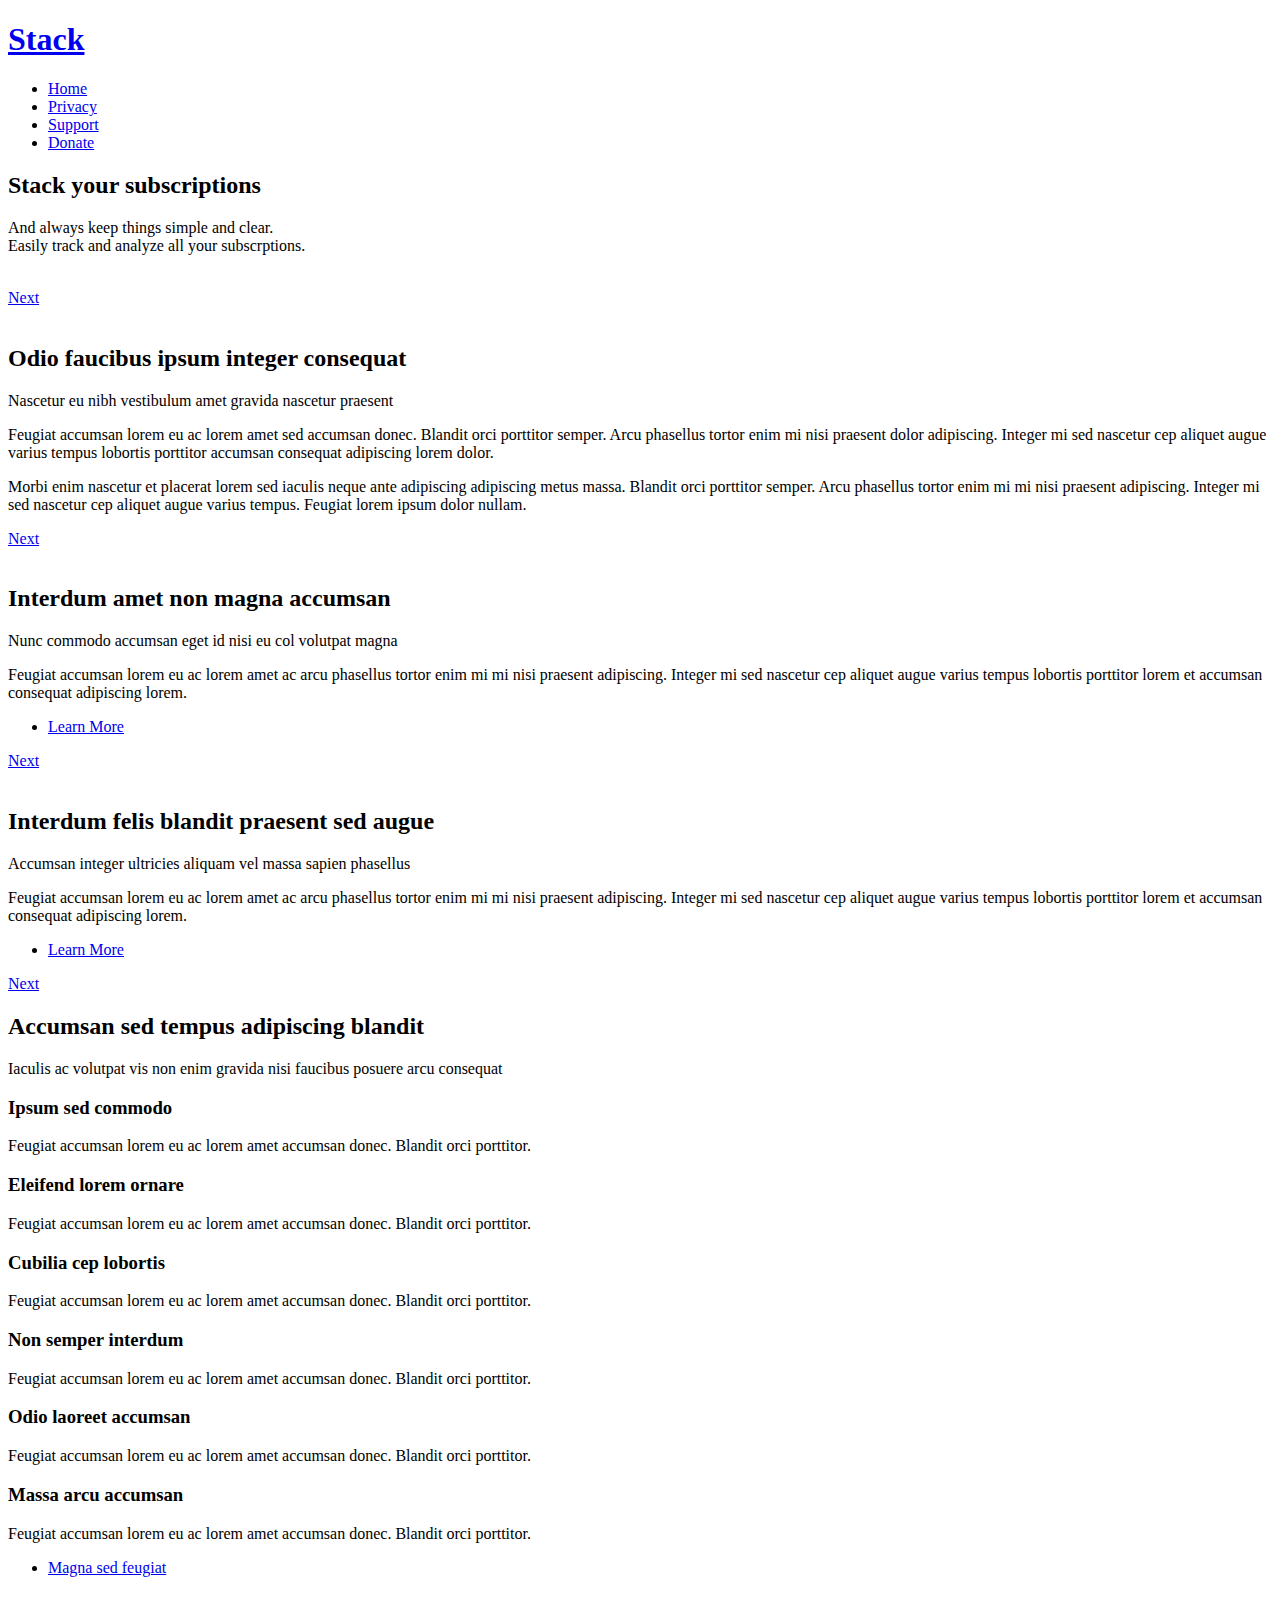
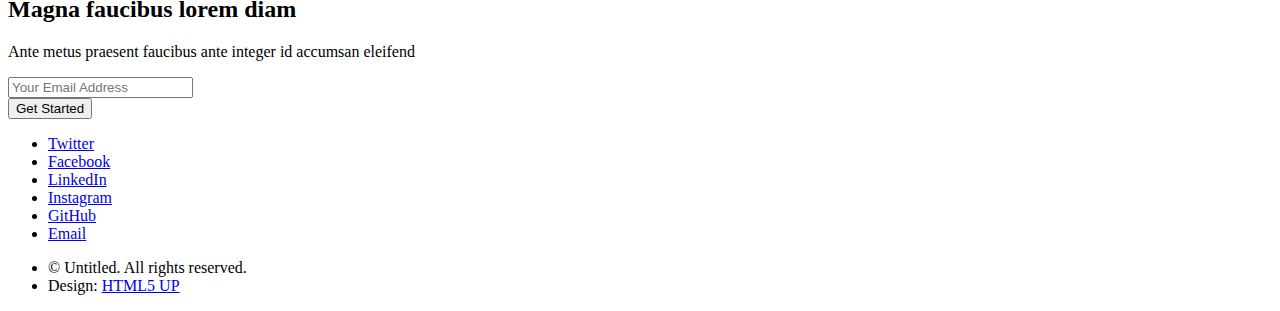
==== index.html @ 4d31a652 "test for link" ====
<!DOCTYPE HTML>
<!--
	Landed by HTML5 UP
	html5up.net | @ajlkn
	Free for personal and commercial use under the CCA 3.0 license (html5up.net/license)
-->
<html>
	<head>
		<title>Stack</title>
		<meta charset="utf-8" />
		<meta name="viewport" content="width=device-width, initial-scale=1, user-scalable=no" />
		<link rel="stylesheet" href="assets/css/main.css" />
		<noscript><link rel="stylesheet" href="assets/css/noscript.css" /></noscript>
	</head>
	<body class="is-preload landing">
		<div id="page-wrapper">

			<!-- Header -->
				<header id="header">
					<h1 id="logo"><a href="#">Stack</a></h1>
					<nav id="nav">
						<ul>
							<li><a href="#">Home</a></li>
							<li><a href="privacy">Privacy</a></li>
							<li><a href="elements.html">Support</a></li>
							<li><a href="#" class="button primary">Donate</a></li>
						</ul>
					</nav>
				</header>

			<!-- Banner -->
				<section id="banner">
					<div class="content">
						<header>
							<h2>Stack your subscriptions</h2>
							<p>And always keep things simple and clear.<br/>
							Easily track and analyze all your subscrptions.</p>
						</header>
						<span class="image"><img src="images/pic01.jpg" alt="" /></span>
					</div>
					<a href="#one" class="goto-next scrolly">Next</a>
				</section>

			<!-- One -->
				<section id="one" class="spotlight style1 bottom">
					<span class="image fit main"><img src="images/pic02.jpg" alt="" /></span>
					<div class="content">
						<div class="container">
							<div class="row">
								<div class="col-4 col-12-medium">
									<header>
										<h2>Odio faucibus ipsum integer consequat</h2>
										<p>Nascetur eu nibh vestibulum amet gravida nascetur praesent</p>
									</header>
								</div>
								<div class="col-4 col-12-medium">
									<p>Feugiat accumsan lorem eu ac lorem amet sed accumsan donec.
									Blandit orci porttitor semper. Arcu phasellus tortor enim mi
									nisi praesent dolor adipiscing. Integer mi sed nascetur cep aliquet
									augue varius tempus lobortis porttitor accumsan consequat
									adipiscing lorem dolor.</p>
								</div>
								<div class="col-4 col-12-medium">
									<p>Morbi enim nascetur et placerat lorem sed iaculis neque ante
									adipiscing adipiscing metus massa. Blandit orci porttitor semper.
									Arcu phasellus tortor enim mi mi nisi praesent adipiscing. Integer
									mi sed nascetur cep aliquet augue varius tempus. Feugiat lorem
									ipsum dolor nullam.</p>
								</div>
							</div>
						</div>
					</div>
					<a href="#two" class="goto-next scrolly">Next</a>
				</section>

			<!-- Two -->
				<section id="two" class="spotlight style2 right">
					<span class="image fit main"><img src="images/pic03.jpg" alt="" /></span>
					<div class="content">
						<header>
							<h2>Interdum amet non magna accumsan</h2>
							<p>Nunc commodo accumsan eget id nisi eu col volutpat magna</p>
						</header>
						<p>Feugiat accumsan lorem eu ac lorem amet ac arcu phasellus tortor enim mi mi nisi praesent adipiscing. Integer mi sed nascetur cep aliquet augue varius tempus lobortis porttitor lorem et accumsan consequat adipiscing lorem.</p>
						<ul class="actions">
							<li><a href="#" class="button">Learn More</a></li>
						</ul>
					</div>
					<a href="#three" class="goto-next scrolly">Next</a>
				</section>

			<!-- Three -->
				<section id="three" class="spotlight style3 left">
					<span class="image fit main bottom"><img src="images/pic04.jpg" alt="" /></span>
					<div class="content">
						<header>
							<h2>Interdum felis blandit praesent sed augue</h2>
							<p>Accumsan integer ultricies aliquam vel massa sapien phasellus</p>
						</header>
						<p>Feugiat accumsan lorem eu ac lorem amet ac arcu phasellus tortor enim mi mi nisi praesent adipiscing. Integer mi sed nascetur cep aliquet augue varius tempus lobortis porttitor lorem et accumsan consequat adipiscing lorem.</p>
						<ul class="actions">
							<li><a href="#" class="button">Learn More</a></li>
						</ul>
					</div>
					<a href="#four" class="goto-next scrolly">Next</a>
				</section>

			<!-- Four -->
				<section id="four" class="wrapper style1 special fade-up">
					<div class="container">
						<header class="major">
							<h2>Accumsan sed tempus adipiscing blandit</h2>
							<p>Iaculis ac volutpat vis non enim gravida nisi faucibus posuere arcu consequat</p>
						</header>
						<div class="box alt">
							<div class="row gtr-uniform">
								<section class="col-4 col-6-medium col-12-xsmall">
									<span class="icon solid alt major fa-chart-area"></span>
									<h3>Ipsum sed commodo</h3>
									<p>Feugiat accumsan lorem eu ac lorem amet accumsan donec. Blandit orci porttitor.</p>
								</section>
								<section class="col-4 col-6-medium col-12-xsmall">
									<span class="icon solid alt major fa-comment"></span>
									<h3>Eleifend lorem ornare</h3>
									<p>Feugiat accumsan lorem eu ac lorem amet accumsan donec. Blandit orci porttitor.</p>
								</section>
								<section class="col-4 col-6-medium col-12-xsmall">
									<span class="icon solid alt major fa-flask"></span>
									<h3>Cubilia cep lobortis</h3>
									<p>Feugiat accumsan lorem eu ac lorem amet accumsan donec. Blandit orci porttitor.</p>
								</section>
								<section class="col-4 col-6-medium col-12-xsmall">
									<span class="icon solid alt major fa-paper-plane"></span>
									<h3>Non semper interdum</h3>
									<p>Feugiat accumsan lorem eu ac lorem amet accumsan donec. Blandit orci porttitor.</p>
								</section>
								<section class="col-4 col-6-medium col-12-xsmall">
									<span class="icon solid alt major fa-file"></span>
									<h3>Odio laoreet accumsan</h3>
									<p>Feugiat accumsan lorem eu ac lorem amet accumsan donec. Blandit orci porttitor.</p>
								</section>
								<section class="col-4 col-6-medium col-12-xsmall">
									<span class="icon solid alt major fa-lock"></span>
									<h3>Massa arcu accumsan</h3>
									<p>Feugiat accumsan lorem eu ac lorem amet accumsan donec. Blandit orci porttitor.</p>
								</section>
							</div>
						</div>
						<footer class="major">
							<ul class="actions special">
								<li><a href="#" class="button">Magna sed feugiat</a></li>
							</ul>
						</footer>
					</div>
				</section>

			<!-- Five -->
				<section id="five" class="wrapper style2 special fade">
					<div class="container">
						<header>
							<h2>Magna faucibus lorem diam</h2>
							<p>Ante metus praesent faucibus ante integer id accumsan eleifend</p>
						</header>
						<form method="post" action="#" class="cta">
							<div class="row gtr-uniform gtr-50">
								<div class="col-8 col-12-xsmall"><input type="email" name="email" id="email" placeholder="Your Email Address" /></div>
								<div class="col-4 col-12-xsmall"><input type="submit" value="Get Started" class="fit primary" /></div>
							</div>
						</form>
					</div>
				</section>

			<!-- Footer -->
				<footer id="footer">
					<ul class="icons">
						<li><a href="#" class="icon brands alt fa-twitter"><span class="label">Twitter</span></a></li>
						<li><a href="#" class="icon brands alt fa-facebook-f"><span class="label">Facebook</span></a></li>
						<li><a href="#" class="icon brands alt fa-linkedin-in"><span class="label">LinkedIn</span></a></li>
						<li><a href="#" class="icon brands alt fa-instagram"><span class="label">Instagram</span></a></li>
						<li><a href="#" class="icon brands alt fa-github"><span class="label">GitHub</span></a></li>
						<li><a href="#" class="icon solid alt fa-envelope"><span class="label">Email</span></a></li>
					</ul>
					<ul class="copyright">
						<li>&copy; Untitled. All rights reserved.</li><li>Design: <a href="http://html5up.net">HTML5 UP</a></li>
					</ul>
				</footer>

		</div>

		<!-- Scripts -->
			<script src="assets/js/jquery.min.js"></script>
			<script src="assets/js/jquery.scrolly.min.js"></script>
			<script src="assets/js/jquery.dropotron.min.js"></script>
			<script src="assets/js/jquery.scrollex.min.js"></script>
			<script src="assets/js/browser.min.js"></script>
			<script src="assets/js/breakpoints.min.js"></script>
			<script src="assets/js/util.js"></script>
			<script src="assets/js/main.js"></script>

	</body>
</html>
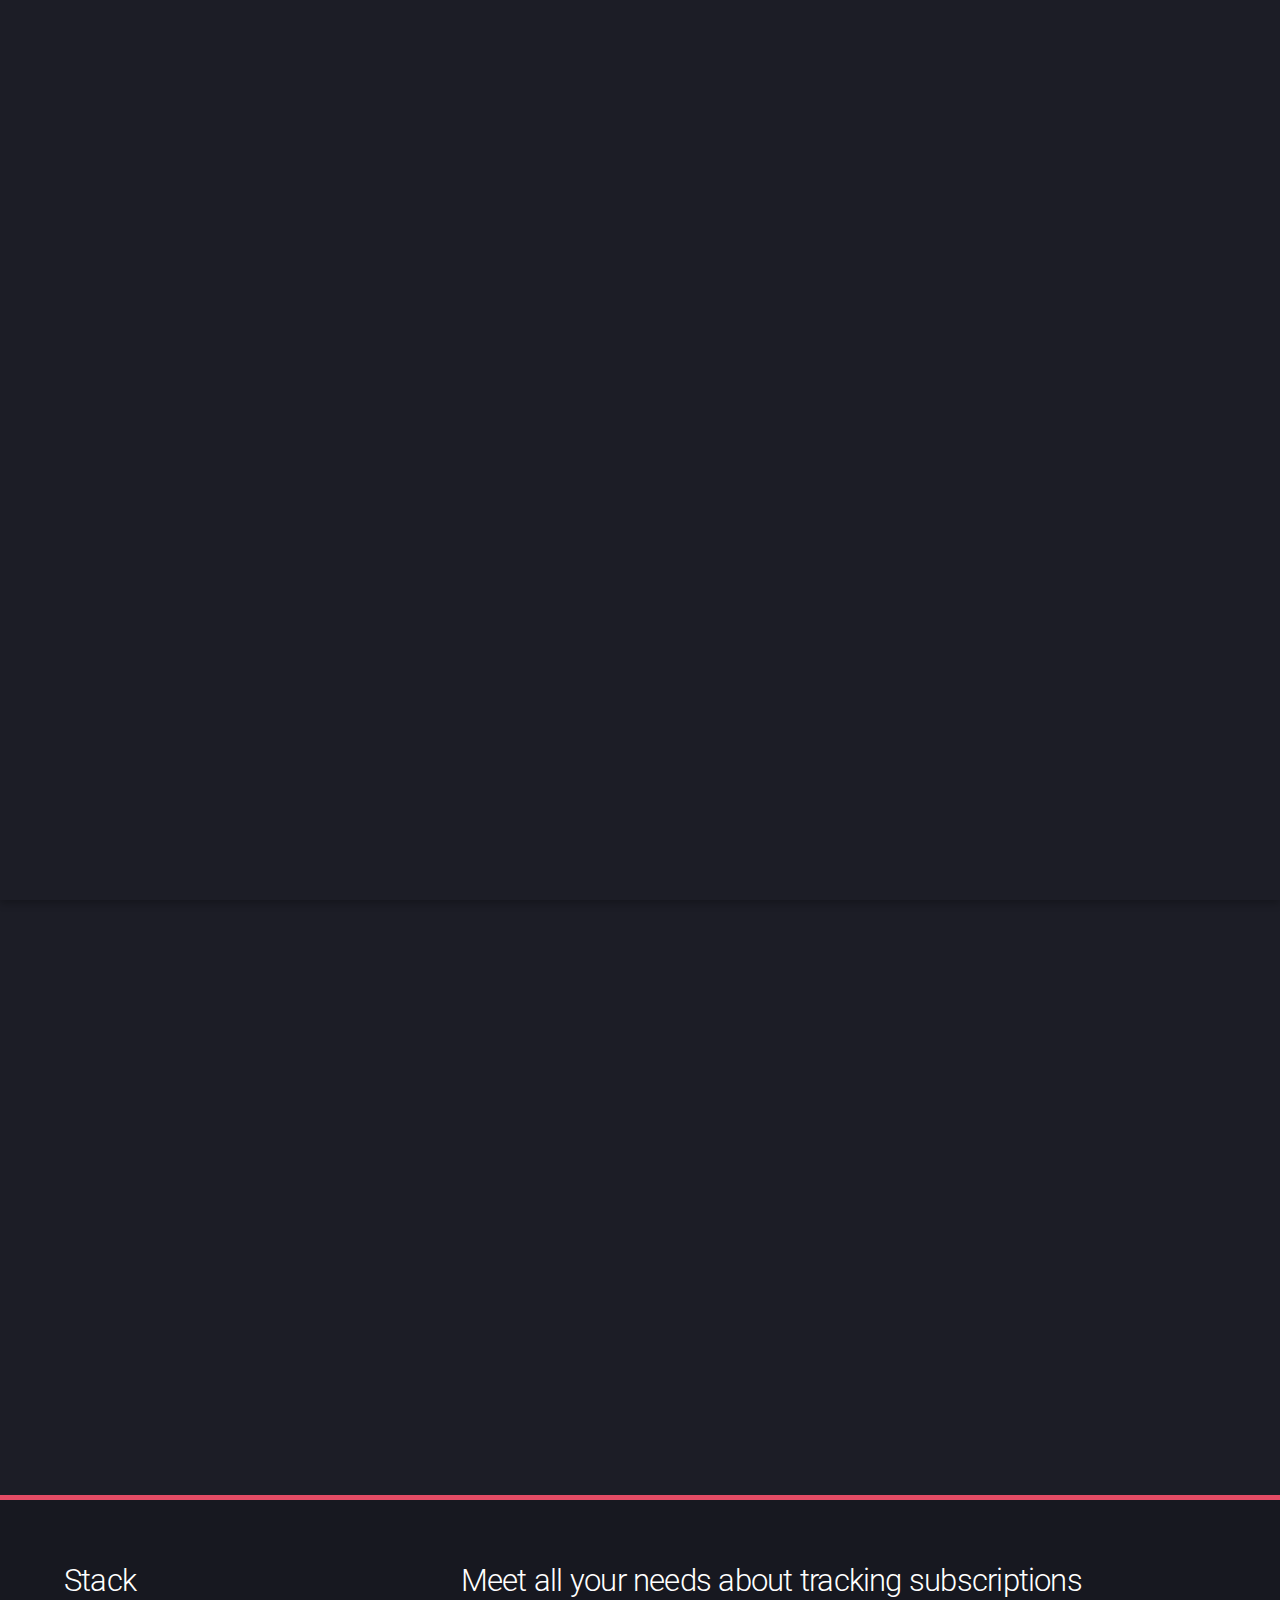
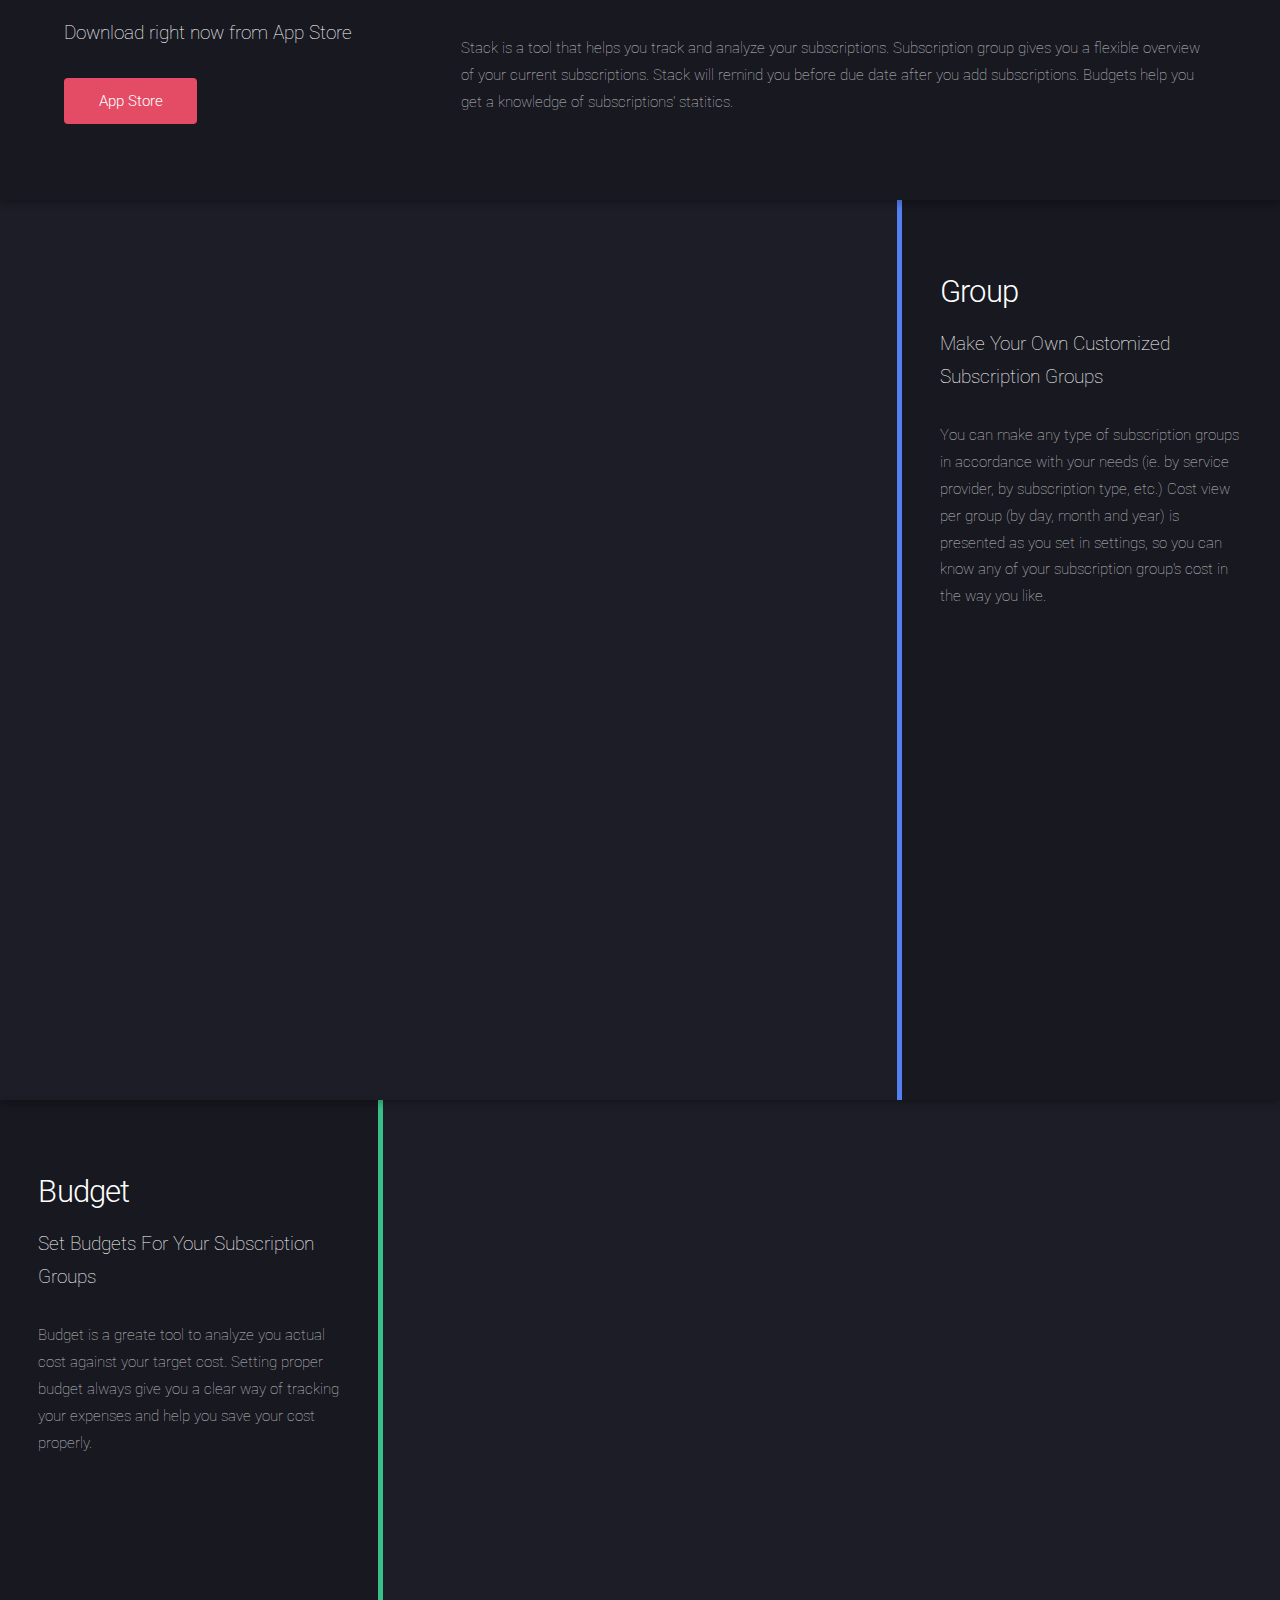
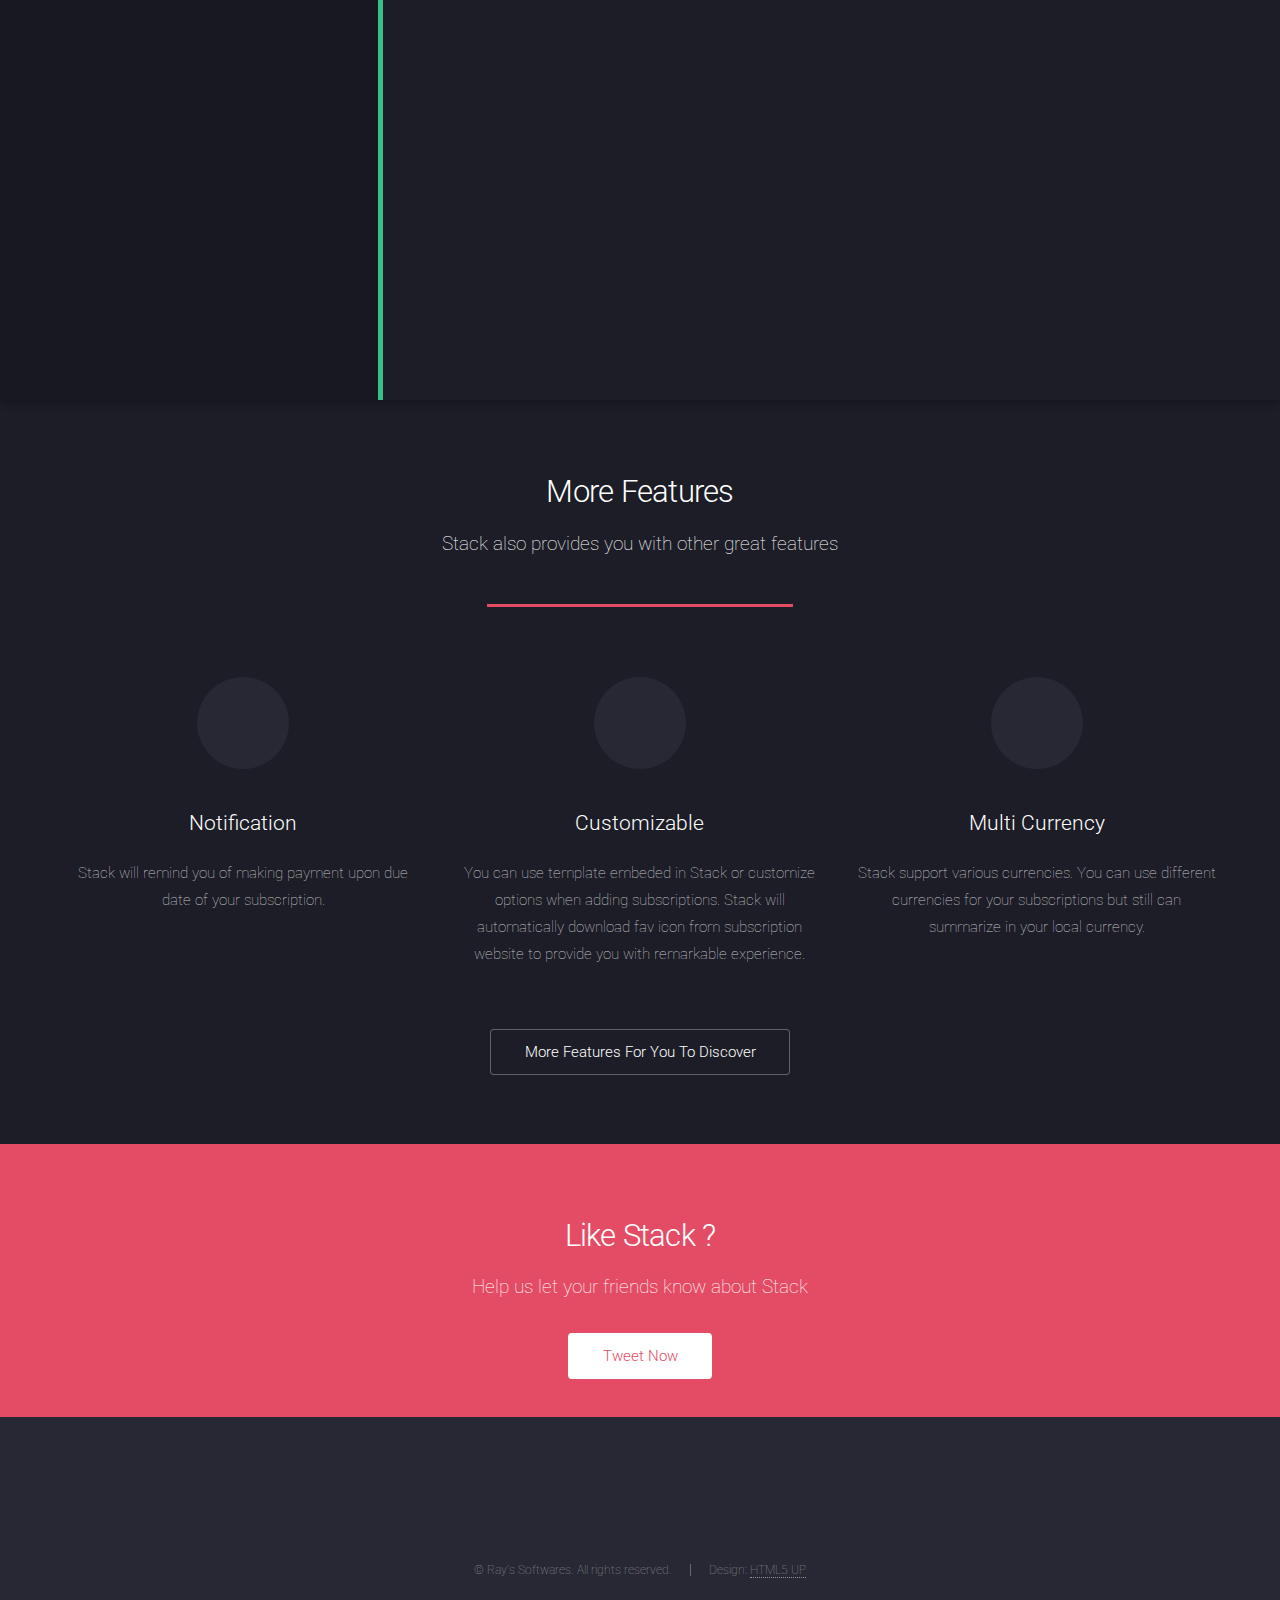
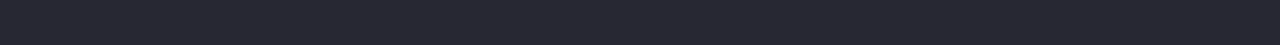
==== commit 801580c0: "complete home page" ====
--- a/index.html
+++ b/index.html
@@ -6,10 +6,11 @@
 -->
 <html>
 	<head>
-		<title>Stack</title>
+		<title>Stack - Track Subscriptions</title>
 		<meta charset="utf-8" />
 		<meta name="viewport" content="width=device-width, initial-scale=1, user-scalable=no" />
 		<link rel="stylesheet" href="assets/css/main.css" />
+		<link rel="stylesheet" href="assets/css/imgassets.css" />
 		<noscript><link rel="stylesheet" href="assets/css/noscript.css" /></noscript>
 	</head>
 	<body class="is-preload landing">
@@ -17,13 +18,16 @@
 
 			<!-- Header -->
 				<header id="header">
-					<h1 id="logo"><a href="#">Stack</a></h1>
+					<ul class="actions">
+						<div class="logo navi-logo" style="width:32px;height:32px;"></div>
+						<h1 id="logo" style="position: relative;left: 0.2em;"><a href="#">Stack</a></h1>
+					</ul>
 					<nav id="nav">
 						<ul>
 							<li><a href="#">Home</a></li>
 							<li><a href="privacy">Privacy</a></li>
-							<li><a href="elements.html">Support</a></li>
-							<li><a href="#" class="button primary">Donate</a></li>
+							<li><a href="support">Support</a></li>
+							<li><a href="#" class="button primary icon fa-app-store">App Store</a></li>
 						</ul>
 					</nav>
 				</header>
@@ -36,36 +40,36 @@
 							<p>And always keep things simple and clear.<br/>
 							Easily track and analyze all your subscrptions.</p>
 						</header>
-						<span class="image"><img src="images/pic01.jpg" alt="" /></span>
+						<span class="image logo"></span>
 					</div>
 					<a href="#one" class="goto-next scrolly">Next</a>
 				</section>
 
 			<!-- One -->
 				<section id="one" class="spotlight style1 bottom">
-					<span class="image fit main"><img src="images/pic02.jpg" alt="" /></span>
+					<span class="image fit main"><img src="images/banner.jpg" alt="" /></span>
 					<div class="content">
 						<div class="container">
 							<div class="row">
 								<div class="col-4 col-12-medium">
 									<header>
-										<h2>Odio faucibus ipsum integer consequat</h2>
-										<p>Nascetur eu nibh vestibulum amet gravida nascetur praesent</p>
+										<h2>Stack</h2>
+										<p>Download right now from App Store</p>
 									</header>
+									<ul class="actions">
+										<li><a href="#" class="button primary icon fa-app-store">App Store</a></li>
+									</ul>
 								</div>
-								<div class="col-4 col-12-medium">
-									<p>Feugiat accumsan lorem eu ac lorem amet sed accumsan donec.
-									Blandit orci porttitor semper. Arcu phasellus tortor enim mi
-									nisi praesent dolor adipiscing. Integer mi sed nascetur cep aliquet
-									augue varius tempus lobortis porttitor accumsan consequat
-									adipiscing lorem dolor.</p>
-								</div>
-								<div class="col-4 col-12-medium">
-									<p>Morbi enim nascetur et placerat lorem sed iaculis neque ante
-									adipiscing adipiscing metus massa. Blandit orci porttitor semper.
-									Arcu phasellus tortor enim mi mi nisi praesent adipiscing. Integer
-									mi sed nascetur cep aliquet augue varius tempus. Feugiat lorem
-									ipsum dolor nullam.</p>
+								<div class="col-8 col-12-medium">
+									<header>
+										<h2>Meet all your needs about tracking subscriptions</h2>
+									</header>
+									<p>
+										Stack is a tool that helps you track and analyze your subscriptions.
+										Subscription group gives you a flexible overview of your current subscriptions.
+										Stack will remind you before due date after you add subscriptions. 
+										Budgets help you get a knowledge of subscriptions' statitics.
+									</p>
 								</div>
 							</div>
 						</div>
@@ -75,32 +79,27 @@
 
 			<!-- Two -->
 				<section id="two" class="spotlight style2 right">
-					<span class="image fit main"><img src="images/pic03.jpg" alt="" /></span>
+					<span class="image fit main"><img src="images/feature-group.jpg" alt="" /></span>
 					<div class="content">
 						<header>
-							<h2>Interdum amet non magna accumsan</h2>
-							<p>Nunc commodo accumsan eget id nisi eu col volutpat magna</p>
+							<h2>Group</h2>
+							<p>Make Your Own Customized Subscription Groups</p>
 						</header>
-						<p>Feugiat accumsan lorem eu ac lorem amet ac arcu phasellus tortor enim mi mi nisi praesent adipiscing. Integer mi sed nascetur cep aliquet augue varius tempus lobortis porttitor lorem et accumsan consequat adipiscing lorem.</p>
-						<ul class="actions">
-							<li><a href="#" class="button">Learn More</a></li>
-						</ul>
+						<p>You can make any type of subscription groups in accordance with your needs (ie. by service provider, by subscription type, etc.)
+						Cost view per group (by day, month and year) is presented as you set in settings, so you can know any of your subscription group's cost in the way you like.</p>
 					</div>
 					<a href="#three" class="goto-next scrolly">Next</a>
 				</section>
 
 			<!-- Three -->
 				<section id="three" class="spotlight style3 left">
-					<span class="image fit main bottom"><img src="images/pic04.jpg" alt="" /></span>
+					<span class="image fit main bottom"><img src="images/feature-analysis.jpg" alt="" /></span>
 					<div class="content">
 						<header>
-							<h2>Interdum felis blandit praesent sed augue</h2>
-							<p>Accumsan integer ultricies aliquam vel massa sapien phasellus</p>
+							<h2>Budget</h2>
+							<p>Set Budgets For Your Subscription Groups</p>
 						</header>
-						<p>Feugiat accumsan lorem eu ac lorem amet ac arcu phasellus tortor enim mi mi nisi praesent adipiscing. Integer mi sed nascetur cep aliquet augue varius tempus lobortis porttitor lorem et accumsan consequat adipiscing lorem.</p>
-						<ul class="actions">
-							<li><a href="#" class="button">Learn More</a></li>
-						</ul>
+						<p>Budget is a greate tool to analyze you actual cost against your target cost. Setting proper budget always give you a clear way of tracking your expenses and help you save your cost properly.</p>
 					</div>
 					<a href="#four" class="goto-next scrolly">Next</a>
 				</section>
@@ -109,46 +108,31 @@
 				<section id="four" class="wrapper style1 special fade-up">
 					<div class="container">
 						<header class="major">
-							<h2>Accumsan sed tempus adipiscing blandit</h2>
-							<p>Iaculis ac volutpat vis non enim gravida nisi faucibus posuere arcu consequat</p>
+							<h2>More Features</h2>
+							<p>Stack also provides you with other great features</p>
 						</header>
 						<div class="box alt">
 							<div class="row gtr-uniform">
 								<section class="col-4 col-6-medium col-12-xsmall">
-									<span class="icon solid alt major fa-chart-area"></span>
-									<h3>Ipsum sed commodo</h3>
-									<p>Feugiat accumsan lorem eu ac lorem amet accumsan donec. Blandit orci porttitor.</p>
+									<span class="icon solid alt major fa-bell"></span>
+									<h3>Notification</h3>
+									<p>Stack will remind you of making payment upon due date of your subscription.</p>
 								</section>
 								<section class="col-4 col-6-medium col-12-xsmall">
-									<span class="icon solid alt major fa-comment"></span>
-									<h3>Eleifend lorem ornare</h3>
-									<p>Feugiat accumsan lorem eu ac lorem amet accumsan donec. Blandit orci porttitor.</p>
+									<span class="icon solid alt major fa-cogs"></span>
+									<h3>Customizable</h3>
+									<p>You can use template embeded in Stack or customize options when adding subscriptions. Stack will automatically download fav icon from subscription website to provide you with remarkable experience.</p>
 								</section>
 								<section class="col-4 col-6-medium col-12-xsmall">
-									<span class="icon solid alt major fa-flask"></span>
-									<h3>Cubilia cep lobortis</h3>
-									<p>Feugiat accumsan lorem eu ac lorem amet accumsan donec. Blandit orci porttitor.</p>
-								</section>
-								<section class="col-4 col-6-medium col-12-xsmall">
-									<span class="icon solid alt major fa-paper-plane"></span>
-									<h3>Non semper interdum</h3>
-									<p>Feugiat accumsan lorem eu ac lorem amet accumsan donec. Blandit orci porttitor.</p>
-								</section>
-								<section class="col-4 col-6-medium col-12-xsmall">
-									<span class="icon solid alt major fa-file"></span>
-									<h3>Odio laoreet accumsan</h3>
-									<p>Feugiat accumsan lorem eu ac lorem amet accumsan donec. Blandit orci porttitor.</p>
-								</section>
-								<section class="col-4 col-6-medium col-12-xsmall">
-									<span class="icon solid alt major fa-lock"></span>
-									<h3>Massa arcu accumsan</h3>
-									<p>Feugiat accumsan lorem eu ac lorem amet accumsan donec. Blandit orci porttitor.</p>
+									<span class="icon solid alt major fa-money-bill"></span>
+									<h3>Multi Currency</h3>
+									<p>Stack support various currencies. You can use different currencies for your subscriptions but still can summarize in your local currency.</p>
 								</section>
 							</div>
 						</div>
 						<footer class="major">
 							<ul class="actions special">
-								<li><a href="#" class="button">Magna sed feugiat</a></li>
+								<li><span class="button-no-action">More Features For You To Discover</span></li>
 							</ul>
 						</footer>
 					</div>
@@ -158,30 +142,21 @@
 				<section id="five" class="wrapper style2 special fade">
 					<div class="container">
 						<header>
-							<h2>Magna faucibus lorem diam</h2>
-							<p>Ante metus praesent faucibus ante integer id accumsan eleifend</p>
+							<h2>Like Stack ?</h2>
+							<p>Help us let your friends know about Stack</p>
 						</header>
-						<form method="post" action="#" class="cta">
-							<div class="row gtr-uniform gtr-50">
-								<div class="col-8 col-12-xsmall"><input type="email" name="email" id="email" placeholder="Your Email Address" /></div>
-								<div class="col-4 col-12-xsmall"><input type="submit" value="Get Started" class="fit primary" /></div>
-							</div>
-						</form>
+						<a href="https://twitter.com/intent/tweet?original_referer=https%3A%2F%2Fstack-app.github.io%2F&ref_src=twsrc%5Etfw&text=Modern%20subscription%20management%20tool%20on%20iOS.%20Make%20things%20clear%20and%20efficient%21&tw_p=tweetbutton&url=https%3A%2F%2Fstack-app.github.io%2F&via=StackApp1" class="button primary">Tweet Now</a>
 					</div>
 				</section>
 
 			<!-- Footer -->
 				<footer id="footer">
 					<ul class="icons">
-						<li><a href="#" class="icon brands alt fa-twitter"><span class="label">Twitter</span></a></li>
-						<li><a href="#" class="icon brands alt fa-facebook-f"><span class="label">Facebook</span></a></li>
-						<li><a href="#" class="icon brands alt fa-linkedin-in"><span class="label">LinkedIn</span></a></li>
-						<li><a href="#" class="icon brands alt fa-instagram"><span class="label">Instagram</span></a></li>
-						<li><a href="#" class="icon brands alt fa-github"><span class="label">GitHub</span></a></li>
-						<li><a href="#" class="icon solid alt fa-envelope"><span class="label">Email</span></a></li>
+						<li><a href="https://twitter.com/StackApp1" class="icon brands alt fa-twitter"><span class="label">Twitter</span></a></li>
+						<li><a href="mailto:stack-app@outlook.com" class="icon solid alt fa-envelope"><span class="label">Email</span></a></li>
 					</ul>
 					<ul class="copyright">
-						<li>&copy; Untitled. All rights reserved.</li><li>Design: <a href="http://html5up.net">HTML5 UP</a></li>
+						<li>&copy; Ray's Softwares. All rights reserved.</li><li>Design: <a href="http://html5up.net">HTML5 UP</a></li>
 					</ul>
 				</footer>
 
--- a/assets/css/main.css
+++ b/assets/css/main.css
@@ -0,0 +1,4111 @@
+@import url("fontawesome-all.min.css");
+@import url("https://fonts.googleapis.com/css?family=Roboto:100,300,100italic,300italic");
+
+/*
+	Landed by HTML5 UP
+	html5up.net | @ajlkn
+	Free for personal and commercial use under the CCA 3.0 license (html5up.net/license)
+*/
+
+html, body, div, span, applet, object,
+iframe, h1, h2, h3, h4, h5, h6, p, blockquote,
+pre, a, abbr, acronym, address, big, cite,
+code, del, dfn, em, img, ins, kbd, q, s, samp,
+small, strike, strong, sub, sup, tt, var, b,
+u, i, center, dl, dt, dd, ol, ul, li, fieldset,
+form, label, legend, table, caption, tbody,
+tfoot, thead, tr, th, td, article, aside,
+canvas, details, embed, figure, figcaption,
+footer, header, hgroup, menu, nav, output, ruby,
+section, summary, time, mark, audio, video {
+	margin: 0;
+	padding: 0;
+	border: 0;
+	font-size: 100%;
+	font: inherit;
+	vertical-align: baseline;}
+
+article, aside, details, figcaption, figure,
+footer, header, hgroup, menu, nav, section {
+	display: block;}
+
+body {
+	line-height: 1;
+}
+
+ol, ul {
+	list-style: none;
+}
+
+blockquote, q {
+	quotes: none;
+}
+
+	blockquote:before, blockquote:after, q:before, q:after {
+		content: '';
+		content: none;
+	}
+
+table {
+	border-collapse: collapse;
+	border-spacing: 0;
+}
+
+body {
+	-webkit-text-size-adjust: none;
+}
+
+mark {
+	background-color: transparent;
+	color: inherit;
+}
+
+input::-moz-focus-inner {
+	border: 0;
+	padding: 0;
+}
+
+input, select, textarea {
+	-moz-appearance: none;
+	-webkit-appearance: none;
+	-ms-appearance: none;
+	appearance: none;
+}
+
+/* Basic */
+
+	html {
+		box-sizing: border-box;
+	}
+
+	*, *:before, *:after {
+		box-sizing: inherit;
+	}
+
+	html, body {
+		background: #1c1d26;
+	}
+
+	body.is-preload *, body.is-preload *:before, body.is-preload *:after {
+		-moz-animation: none !important;
+		-webkit-animation: none !important;
+		-ms-animation: none !important;
+		animation: none !important;
+		-moz-transition: none !important;
+		-webkit-transition: none !important;
+		-ms-transition: none !important;
+		transition: none !important;
+	}
+
+	body, input, select, textarea {
+		color: rgba(255, 255, 255, 0.75);
+		font-family: "Roboto", Helvetica, sans-serif;
+		font-size: 15pt;
+		font-weight: 100;
+		line-height: 1.75em;
+	}
+
+	a {
+		-moz-transition: border-color 0.2s ease-in-out, color 0.2s ease-in-out;
+		-webkit-transition: border-color 0.2s ease-in-out, color 0.2s ease-in-out;
+		-ms-transition: border-color 0.2s ease-in-out, color 0.2s ease-in-out;
+		transition: border-color 0.2s ease-in-out, color 0.2s ease-in-out;
+		border-bottom: dotted 1px;
+		color: #e44c65;
+		text-decoration: none;
+	}
+
+		a:hover {
+			color: #e44c65 !important;
+			border-bottom-color: transparent;
+		}
+
+	strong, b {
+		color: #ffffff;
+		font-weight: 300;
+	}
+
+	em, i {
+		font-style: italic;
+	}
+
+	p {
+		margin: 0 0 2em 0;
+	}
+
+	h1, h2, h3, h4, h5, h6 {
+		color: #ffffff;
+		font-weight: 300;
+		line-height: 1em;
+		margin: 0 0 1em 0;
+	}
+
+		h1 a, h2 a, h3 a, h4 a, h5 a, h6 a {
+			color: inherit;
+			border: 0;
+		}
+
+	h2 {
+		font-size: 2em;
+		line-height: 1.5em;
+		letter-spacing: -0.025em;
+	}
+
+	h3 {
+		font-size: 1.35em;
+		line-height: 1.5em;
+	}
+
+	h4 {
+		font-size: 1.1em;
+		line-height: 1.5em;
+	}
+
+	h5 {
+		font-size: 0.9em;
+		line-height: 1.5em;
+	}
+
+	h6 {
+		font-size: 0.7em;
+		line-height: 1.5em;
+	}
+
+	sub {
+		font-size: 0.8em;
+		position: relative;
+		top: 0.5em;
+	}
+
+	sup {
+		font-size: 0.8em;
+		position: relative;
+		top: -0.5em;
+	}
+
+	hr {
+		border: 0;
+		border-bottom: solid 1px rgba(255, 255, 255, 0.3);
+		margin: 3em 0;
+	}
+
+		hr.major {
+			margin: 4em 0;
+		}
+
+	blockquote {
+		border-left: solid 4px rgba(255, 255, 255, 0.3);
+		font-style: italic;
+		margin: 0 0 2em 0;
+		padding: 0.5em 0 0.5em 2em;
+	}
+
+	code {
+		background: rgba(255, 255, 255, 0.075);
+		border-radius: 4px;
+		font-family: "Courier New", monospace;
+		font-size: 0.9em;
+		margin: 0 0.25em;
+		padding: 0.25em 0.65em;
+	}
+
+	pre {
+		-webkit-overflow-scrolling: touch;
+		font-family: "Courier New", monospace;
+		font-size: 0.9em;
+		margin: 0 0 2em 0;
+	}
+
+		pre code {
+			display: block;
+			line-height: 1.75em;
+			padding: 1em 1.5em;
+			overflow-x: auto;
+		}
+
+	.align-left {
+		text-align: left;
+	}
+
+	.align-center {
+		text-align: center;
+	}
+
+	.align-right {
+		text-align: right;
+	}
+
+/* Loader */
+
+	@-moz-keyframes spinner-show {
+		0% {
+			opacity: 0;
+		}
+
+		100% {
+			opacity: 1;
+		}
+	}
+
+	@-webkit-keyframes spinner-show {
+		0% {
+			opacity: 0;
+		}
+
+		100% {
+			opacity: 1;
+		}
+	}
+
+	@-ms-keyframes spinner-show {
+		0% {
+			opacity: 0;
+		}
+
+		100% {
+			opacity: 1;
+		}
+	}
+
+	@keyframes spinner-show {
+		0% {
+			opacity: 0;
+		}
+
+		100% {
+			opacity: 1;
+		}
+	}
+
+	@-moz-keyframes spinner-hide {
+		0% {
+			color: rgba(255, 255, 255, 0.15);
+			z-index: 100001;
+			-moz-transform: scale(1) rotate(0deg);
+			-webkit-transform: scale(1) rotate(0deg);
+			-ms-transform: scale(1) rotate(0deg);
+			transform: scale(1) rotate(0deg);
+		}
+
+		99% {
+			color: #1c1d26;
+			z-index: 100001;
+			-moz-transform: scale(0.5) rotate(360deg);
+			-webkit-transform: scale(0.5) rotate(360deg);
+			-ms-transform: scale(0.5) rotate(360deg);
+			transform: scale(0.5) rotate(360deg);
+		}
+
+		100% {
+			color: #1c1d26;
+			z-index: -1;
+			-moz-transform: scale(0.5) rotate(360deg);
+			-webkit-transform: scale(0.5) rotate(360deg);
+			-ms-transform: scale(0.5) rotate(360deg);
+			transform: scale(0.5) rotate(360deg);
+		}
+	}
+
+	@-webkit-keyframes spinner-hide {
+		0% {
+			color: rgba(255, 255, 255, 0.15);
+			z-index: 100001;
+			-moz-transform: scale(1) rotate(0deg);
+			-webkit-transform: scale(1) rotate(0deg);
+			-ms-transform: scale(1) rotate(0deg);
+			transform: scale(1) rotate(0deg);
+		}
+
+		99% {
+			color: #1c1d26;
+			z-index: 100001;
+			-moz-transform: scale(0.5) rotate(360deg);
+			-webkit-transform: scale(0.5) rotate(360deg);
+			-ms-transform: scale(0.5) rotate(360deg);
+			transform: scale(0.5) rotate(360deg);
+		}
+
+		100% {
+			color: #1c1d26;
+			z-index: -1;
+			-moz-transform: scale(0.5) rotate(360deg);
+			-webkit-transform: scale(0.5) rotate(360deg);
+			-ms-transform: scale(0.5) rotate(360deg);
+			transform: scale(0.5) rotate(360deg);
+		}
+	}
+
+	@-ms-keyframes spinner-hide {
+		0% {
+			color: rgba(255, 255, 255, 0.15);
+			z-index: 100001;
+			-moz-transform: scale(1) rotate(0deg);
+			-webkit-transform: scale(1) rotate(0deg);
+			-ms-transform: scale(1) rotate(0deg);
+			transform: scale(1) rotate(0deg);
+		}
+
+		99% {
+			color: #1c1d26;
+			z-index: 100001;
+			-moz-transform: scale(0.5) rotate(360deg);
+			-webkit-transform: scale(0.5) rotate(360deg);
+			-ms-transform: scale(0.5) rotate(360deg);
+			transform: scale(0.5) rotate(360deg);
+		}
+
+		100% {
+			color: #1c1d26;
+			z-index: -1;
+			-moz-transform: scale(0.5) rotate(360deg);
+			-webkit-transform: scale(0.5) rotate(360deg);
+			-ms-transform: scale(0.5) rotate(360deg);
+			transform: scale(0.5) rotate(360deg);
+		}
+	}
+
+	@keyframes spinner-hide {
+		0% {
+			color: rgba(255, 255, 255, 0.15);
+			z-index: 100001;
+			-moz-transform: scale(1) rotate(0deg);
+			-webkit-transform: scale(1) rotate(0deg);
+			-ms-transform: scale(1) rotate(0deg);
+			transform: scale(1) rotate(0deg);
+		}
+
+		99% {
+			color: #1c1d26;
+			z-index: 100001;
+			-moz-transform: scale(0.5) rotate(360deg);
+			-webkit-transform: scale(0.5) rotate(360deg);
+			-ms-transform: scale(0.5) rotate(360deg);
+			transform: scale(0.5) rotate(360deg);
+		}
+
+		100% {
+			color: #1c1d26;
+			z-index: -1;
+			-moz-transform: scale(0.5) rotate(360deg);
+			-webkit-transform: scale(0.5) rotate(360deg);
+			-ms-transform: scale(0.5) rotate(360deg);
+			transform: scale(0.5) rotate(360deg);
+		}
+	}
+
+	@-moz-keyframes spinner-rotate {
+		0% {
+			-moz-transform: scale(1) rotate(0deg);
+			-webkit-transform: scale(1) rotate(0deg);
+			-ms-transform: scale(1) rotate(0deg);
+			transform: scale(1) rotate(0deg);
+		}
+
+		100% {
+			-moz-transform: scale(1) rotate(360deg);
+			-webkit-transform: scale(1) rotate(360deg);
+			-ms-transform: scale(1) rotate(360deg);
+			transform: scale(1) rotate(360deg);
+		}
+	}
+
+	@-webkit-keyframes spinner-rotate {
+		0% {
+			-moz-transform: scale(1) rotate(0deg);
+			-webkit-transform: scale(1) rotate(0deg);
+			-ms-transform: scale(1) rotate(0deg);
+			transform: scale(1) rotate(0deg);
+		}
+
+		100% {
+			-moz-transform: scale(1) rotate(360deg);
+			-webkit-transform: scale(1) rotate(360deg);
+			-ms-transform: scale(1) rotate(360deg);
+			transform: scale(1) rotate(360deg);
+		}
+	}
+
+	@-ms-keyframes spinner-rotate {
+		0% {
+			-moz-transform: scale(1) rotate(0deg);
+			-webkit-transform: scale(1) rotate(0deg);
+			-ms-transform: scale(1) rotate(0deg);
+			transform: scale(1) rotate(0deg);
+		}
+
+		100% {
+			-moz-transform: scale(1) rotate(360deg);
+			-webkit-transform: scale(1) rotate(360deg);
+			-ms-transform: scale(1) rotate(360deg);
+			transform: scale(1) rotate(360deg);
+		}
+	}
+
+	@keyframes spinner-rotate {
+		0% {
+			-moz-transform: scale(1) rotate(0deg);
+			-webkit-transform: scale(1) rotate(0deg);
+			-ms-transform: scale(1) rotate(0deg);
+			transform: scale(1) rotate(0deg);
+		}
+
+		100% {
+			-moz-transform: scale(1) rotate(360deg);
+			-webkit-transform: scale(1) rotate(360deg);
+			-ms-transform: scale(1) rotate(360deg);
+			transform: scale(1) rotate(360deg);
+		}
+	}
+
+	@-moz-keyframes overlay-hide {
+		0% {
+			opacity: 1;
+			z-index: 100000;
+		}
+
+		15% {
+			opacity: 1;
+			z-index: 100000;
+		}
+
+		99% {
+			opacity: 0;
+			z-index: 100000;
+		}
+
+		100% {
+			opacity: 0;
+			z-index: -1;
+		}
+	}
+
+	@-webkit-keyframes overlay-hide {
+		0% {
+			opacity: 1;
+			z-index: 100000;
+		}
+
+		15% {
+			opacity: 1;
+			z-index: 100000;
+		}
+
+		99% {
+			opacity: 0;
+			z-index: 100000;
+		}
+
+		100% {
+			opacity: 0;
+			z-index: -1;
+		}
+	}
+
+	@-ms-keyframes overlay-hide {
+		0% {
+			opacity: 1;
+			z-index: 100000;
+		}
+
+		15% {
+			opacity: 1;
+			z-index: 100000;
+		}
+
+		99% {
+			opacity: 0;
+			z-index: 100000;
+		}
+
+		100% {
+			opacity: 0;
+			z-index: -1;
+		}
+	}
+
+	@keyframes overlay-hide {
+		0% {
+			opacity: 1;
+			z-index: 100000;
+		}
+
+		15% {
+			opacity: 1;
+			z-index: 100000;
+		}
+
+		99% {
+			opacity: 0;
+			z-index: 100000;
+		}
+
+		100% {
+			opacity: 0;
+			z-index: -1;
+		}
+	}
+
+	body.landing {
+		text-decoration: none;
+	}
+
+		body.landing:before {
+			-moz-osx-font-smoothing: grayscale;
+			-webkit-font-smoothing: antialiased;
+			display: inline-block;
+			font-style: normal;
+			font-variant: normal;
+			text-rendering: auto;
+			line-height: 1;
+			text-transform: none !important;
+			font-family: 'Font Awesome 5 Free';
+			font-weight: 900;
+		}
+
+		body.landing:before {
+			-moz-animation: spinner-show 1.5s 1 0.25s ease forwards, spinner-hide 0.25s ease-in-out forwards !important;
+			-webkit-animation: spinner-show 1.5s 1 0.25s ease forwards, spinner-hide 0.25s ease-in-out forwards !important;
+			-ms-animation: spinner-show 1.5s 1 0.25s ease forwards, spinner-hide 0.25s ease-in-out forwards !important;
+			animation: spinner-show 1.5s 1 0.25s ease forwards, spinner-hide 0.25s ease-in-out forwards !important;
+			-moz-transform-origin: 50% 50%;
+			-webkit-transform-origin: 50% 50%;
+			-ms-transform-origin: 50% 50%;
+			transform-origin: 50% 50%;
+			color: rgba(255, 255, 255, 0.15);
+			content: '\f1ce';
+			cursor: default;
+			display: block;
+			font-size: 2em;
+			height: 2em;
+			left: 50%;
+			line-height: 2em;
+			margin: -1em 0 0 -1em;
+			opacity: 0;
+			position: fixed;
+			text-align: center;
+			top: 50%;
+			width: 2em;
+			z-index: -1;
+		}
+
+		body.landing:after {
+			-moz-animation: overlay-hide 1.5s ease-in forwards !important;
+			-webkit-animation: overlay-hide 1.5s ease-in forwards !important;
+			-ms-animation: overlay-hide 1.5s ease-in forwards !important;
+			animation: overlay-hide 1.5s ease-in forwards !important;
+			background: #1c1d26;
+			content: '';
+			display: block;
+			height: 100%;
+			left: 0;
+			opacity: 0;
+			position: fixed;
+			top: 0;
+			width: 100%;
+			z-index: -1;
+		}
+
+		body.landing.is-preload:before {
+			-moz-animation: spinner-show 1.5s 1 0.25s ease forwards, spinner-rotate 0.75s infinite linear !important;
+			-webkit-animation: spinner-show 1.5s 1 0.25s ease forwards, spinner-rotate 0.75s infinite linear !important;
+			-ms-animation: spinner-show 1.5s 1 0.25s ease forwards, spinner-rotate 0.75s infinite linear !important;
+			animation: spinner-show 1.5s 1 0.25s ease forwards, spinner-rotate 0.75s infinite linear !important;
+			z-index: 100001;
+		}
+
+		body.landing.is-preload:after {
+			-moz-animation: none !important;
+			-webkit-animation: none !important;
+			-ms-animation: none !important;
+			animation: none !important;
+			opacity: 1;
+			z-index: 100000;
+		}
+
+	@media (-webkit-min-device-pixel-ratio: 2) {
+
+		body.landing:before {
+			line-height: 2.025em;
+		}
+
+	}
+
+/* Container */
+
+	.container {
+		margin: 0 auto;
+		max-width: calc(100% - 4em);
+		width: 70em;
+	}
+
+		.container.xsmall {
+			width: 17.5em;
+		}
+
+		.container.small {
+			width: 35em;
+		}
+
+		.container.medium {
+			width: 52.5em;
+		}
+
+		.container.large {
+			width: 87.5em;
+		}
+
+		.container.xlarge {
+			width: 105em;
+		}
+
+		.container.max {
+			width: 100%;
+		}
+
+		@media screen and (max-width: 1280px) {
+
+			.container {
+				width: 90%;
+				max-width: 100%;
+			}
+
+		}
+
+		@media screen and (max-width: 980px) {
+
+			.container {
+				width: 100% !important;
+			}
+
+		}
+
+/* Row */
+
+	.row {
+		display: flex;
+		flex-wrap: wrap;
+		box-sizing: border-box;
+		align-items: stretch;
+	}
+
+		.row > * {
+			box-sizing: border-box;
+		}
+
+		.row.gtr-uniform > * > :last-child {
+			margin-bottom: 0;
+		}
+
+		.row.aln-left {
+			justify-content: flex-start;
+		}
+
+		.row.aln-center {
+			justify-content: center;
+		}
+
+		.row.aln-right {
+			justify-content: flex-end;
+		}
+
+		.row.aln-top {
+			align-items: flex-start;
+		}
+
+		.row.aln-middle {
+			align-items: center;
+		}
+
+		.row.aln-bottom {
+			align-items: flex-end;
+		}
+
+		.row > .imp {
+			order: -1;
+		}
+
+		.row > .col-1 {
+			width: 8.33333%;
+		}
+
+		.row > .off-1 {
+			margin-left: 8.33333%;
+		}
+
+		.row > .col-2 {
+			width: 16.66667%;
+		}
+
+		.row > .off-2 {
+			margin-left: 16.66667%;
+		}
+
+		.row > .col-3 {
+			width: 25%;
+		}
+
+		.row > .off-3 {
+			margin-left: 25%;
+		}
+
+		.row > .col-4 {
+			width: 33.33333%;
+		}
+
+		.row > .off-4 {
+			margin-left: 33.33333%;
+		}
+
+		.row > .col-5 {
+			width: 41.66667%;
+		}
+
+		.row > .off-5 {
+			margin-left: 41.66667%;
+		}
+
+		.row > .col-6 {
+			width: 50%;
+		}
+
+		.row > .off-6 {
+			margin-left: 50%;
+		}
+
+		.row > .col-7 {
+			width: 58.33333%;
+		}
+
+		.row > .off-7 {
+			margin-left: 58.33333%;
+		}
+
+		.row > .col-8 {
+			width: 66.66667%;
+		}
+
+		.row > .off-8 {
+			margin-left: 66.66667%;
+		}
+
+		.row > .col-9 {
+			width: 75%;
+		}
+
+		.row > .off-9 {
+			margin-left: 75%;
+		}
+
+		.row > .col-10 {
+			width: 83.33333%;
+		}
+
+		.row > .off-10 {
+			margin-left: 83.33333%;
+		}
+
+		.row > .col-11 {
+			width: 91.66667%;
+		}
+
+		.row > .off-11 {
+			margin-left: 91.66667%;
+		}
+
+		.row > .col-12 {
+			width: 100%;
+		}
+
+		.row > .off-12 {
+			margin-left: 100%;
+		}
+
+		.row.gtr-0 {
+			margin-top: 0;
+			margin-left: 0em;
+		}
+
+			.row.gtr-0 > * {
+				padding: 0 0 0 0em;
+			}
+
+			.row.gtr-0.gtr-uniform {
+				margin-top: 0em;
+			}
+
+				.row.gtr-0.gtr-uniform > * {
+					padding-top: 0em;
+				}
+
+		.row.gtr-25 {
+			margin-top: 0;
+			margin-left: -0.625em;
+		}
+
+			.row.gtr-25 > * {
+				padding: 0 0 0 0.625em;
+			}
+
+			.row.gtr-25.gtr-uniform {
+				margin-top: -0.625em;
+			}
+
+				.row.gtr-25.gtr-uniform > * {
+					padding-top: 0.625em;
+				}
+
+		.row.gtr-50 {
+			margin-top: 0;
+			margin-left: -1.25em;
+		}
+
+			.row.gtr-50 > * {
+				padding: 0 0 0 1.25em;
+			}
+
+			.row.gtr-50.gtr-uniform {
+				margin-top: -1.25em;
+			}
+
+				.row.gtr-50.gtr-uniform > * {
+					padding-top: 1.25em;
+				}
+
+		.row {
+			margin-top: 0;
+			margin-left: -2.5em;
+		}
+
+			.row > * {
+				padding: 0 0 0 2.5em;
+			}
+
+			.row.gtr-uniform {
+				margin-top: -2.5em;
+			}
+
+				.row.gtr-uniform > * {
+					padding-top: 2.5em;
+				}
+
+		.row.gtr-150 {
+			margin-top: 0;
+			margin-left: -3.75em;
+		}
+
+			.row.gtr-150 > * {
+				padding: 0 0 0 3.75em;
+			}
+
+			.row.gtr-150.gtr-uniform {
+				margin-top: -3.75em;
+			}
+
+				.row.gtr-150.gtr-uniform > * {
+					padding-top: 3.75em;
+				}
+
+		.row.gtr-200 {
+			margin-top: 0;
+			margin-left: -5em;
+		}
+
+			.row.gtr-200 > * {
+				padding: 0 0 0 5em;
+			}
+
+			.row.gtr-200.gtr-uniform {
+				margin-top: -5em;
+			}
+
+				.row.gtr-200.gtr-uniform > * {
+					padding-top: 5em;
+				}
+
+		@media screen and (max-width: 1680px) {
+
+			.row {
+				display: flex;
+				flex-wrap: wrap;
+				box-sizing: border-box;
+				align-items: stretch;
+			}
+
+				.row > * {
+					box-sizing: border-box;
+				}
+
+				.row.gtr-uniform > * > :last-child {
+					margin-bottom: 0;
+				}
+
+				.row.aln-left {
+					justify-content: flex-start;
+				}
+
+				.row.aln-center {
+					justify-content: center;
+				}
+
+				.row.aln-right {
+					justify-content: flex-end;
+				}
+
+				.row.aln-top {
+					align-items: flex-start;
+				}
+
+				.row.aln-middle {
+					align-items: center;
+				}
+
+				.row.aln-bottom {
+					align-items: flex-end;
+				}
+
+				.row > .imp-xlarge {
+					order: -1;
+				}
+
+				.row > .col-1-xlarge {
+					width: 8.33333%;
+				}
+
+				.row > .off-1-xlarge {
+					margin-left: 8.33333%;
+				}
+
+				.row > .col-2-xlarge {
+					width: 16.66667%;
+				}
+
+				.row > .off-2-xlarge {
+					margin-left: 16.66667%;
+				}
+
+				.row > .col-3-xlarge {
+					width: 25%;
+				}
+
+				.row > .off-3-xlarge {
+					margin-left: 25%;
+				}
+
+				.row > .col-4-xlarge {
+					width: 33.33333%;
+				}
+
+				.row > .off-4-xlarge {
+					margin-left: 33.33333%;
+				}
+
+				.row > .col-5-xlarge {
+					width: 41.66667%;
+				}
+
+				.row > .off-5-xlarge {
+					margin-left: 41.66667%;
+				}
+
+				.row > .col-6-xlarge {
+					width: 50%;
+				}
+
+				.row > .off-6-xlarge {
+					margin-left: 50%;
+				}
+
+				.row > .col-7-xlarge {
+					width: 58.33333%;
+				}
+
+				.row > .off-7-xlarge {
+					margin-left: 58.33333%;
+				}
+
+				.row > .col-8-xlarge {
+					width: 66.66667%;
+				}
+
+				.row > .off-8-xlarge {
+					margin-left: 66.66667%;
+				}
+
+				.row > .col-9-xlarge {
+					width: 75%;
+				}
+
+				.row > .off-9-xlarge {
+					margin-left: 75%;
+				}
+
+				.row > .col-10-xlarge {
+					width: 83.33333%;
+				}
+
+				.row > .off-10-xlarge {
+					margin-left: 83.33333%;
+				}
+
+				.row > .col-11-xlarge {
+					width: 91.66667%;
+				}
+
+				.row > .off-11-xlarge {
+					margin-left: 91.66667%;
+				}
+
+				.row > .col-12-xlarge {
+					width: 100%;
+				}
+
+				.row > .off-12-xlarge {
+					margin-left: 100%;
+				}
+
+				.row.gtr-0 {
+					margin-top: 0;
+					margin-left: 0em;
+				}
+
+					.row.gtr-0 > * {
+						padding: 0 0 0 0em;
+					}
+
+					.row.gtr-0.gtr-uniform {
+						margin-top: 0em;
+					}
+
+						.row.gtr-0.gtr-uniform > * {
+							padding-top: 0em;
+						}
+
+				.row.gtr-25 {
+					margin-top: 0;
+					margin-left: -0.625em;
+				}
+
+					.row.gtr-25 > * {
+						padding: 0 0 0 0.625em;
+					}
+
+					.row.gtr-25.gtr-uniform {
+						margin-top: -0.625em;
+					}
+
+						.row.gtr-25.gtr-uniform > * {
+							padding-top: 0.625em;
+						}
+
+				.row.gtr-50 {
+					margin-top: 0;
+					margin-left: -1.25em;
+				}
+
+					.row.gtr-50 > * {
+						padding: 0 0 0 1.25em;
+					}
+
+					.row.gtr-50.gtr-uniform {
+						margin-top: -1.25em;
+					}
+
+						.row.gtr-50.gtr-uniform > * {
+							padding-top: 1.25em;
+						}
+
+				.row {
+					margin-top: 0;
+					margin-left: -2.5em;
+				}
+
+					.row > * {
+						padding: 0 0 0 2.5em;
+					}
+
+					.row.gtr-uniform {
+						margin-top: -2.5em;
+					}
+
+						.row.gtr-uniform > * {
+							padding-top: 2.5em;
+						}
+
+				.row.gtr-150 {
+					margin-top: 0;
+					margin-left: -3.75em;
+				}
+
+					.row.gtr-150 > * {
+						padding: 0 0 0 3.75em;
+					}
+
+					.row.gtr-150.gtr-uniform {
+						margin-top: -3.75em;
+					}
+
+						.row.gtr-150.gtr-uniform > * {
+							padding-top: 3.75em;
+						}
+
+				.row.gtr-200 {
+					margin-top: 0;
+					margin-left: -5em;
+				}
+
+					.row.gtr-200 > * {
+						padding: 0 0 0 5em;
+					}
+
+					.row.gtr-200.gtr-uniform {
+						margin-top: -5em;
+					}
+
+						.row.gtr-200.gtr-uniform > * {
+							padding-top: 5em;
+						}
+
+		}
+
+		@media screen and (max-width: 1280px) {
+
+			.row {
+				display: flex;
+				flex-wrap: wrap;
+				box-sizing: border-box;
+				align-items: stretch;
+			}
+
+				.row > * {
+					box-sizing: border-box;
+				}
+
+				.row.gtr-uniform > * > :last-child {
+					margin-bottom: 0;
+				}
+
+				.row.aln-left {
+					justify-content: flex-start;
+				}
+
+				.row.aln-center {
+					justify-content: center;
+				}
+
+				.row.aln-right {
+					justify-content: flex-end;
+				}
+
+				.row.aln-top {
+					align-items: flex-start;
+				}
+
+				.row.aln-middle {
+					align-items: center;
+				}
+
+				.row.aln-bottom {
+					align-items: flex-end;
+				}
+
+				.row > .imp-large {
+					order: -1;
+				}
+
+				.row > .col-1-large {
+					width: 8.33333%;
+				}
+
+				.row > .off-1-large {
+					margin-left: 8.33333%;
+				}
+
+				.row > .col-2-large {
+					width: 16.66667%;
+				}
+
+				.row > .off-2-large {
+					margin-left: 16.66667%;
+				}
+
+				.row > .col-3-large {
+					width: 25%;
+				}
+
+				.row > .off-3-large {
+					margin-left: 25%;
+				}
+
+				.row > .col-4-large {
+					width: 33.33333%;
+				}
+
+				.row > .off-4-large {
+					margin-left: 33.33333%;
+				}
+
+				.row > .col-5-large {
+					width: 41.66667%;
+				}
+
+				.row > .off-5-large {
+					margin-left: 41.66667%;
+				}
+
+				.row > .col-6-large {
+					width: 50%;
+				}
+
+				.row > .off-6-large {
+					margin-left: 50%;
+				}
+
+				.row > .col-7-large {
+					width: 58.33333%;
+				}
+
+				.row > .off-7-large {
+					margin-left: 58.33333%;
+				}
+
+				.row > .col-8-large {
+					width: 66.66667%;
+				}
+
+				.row > .off-8-large {
+					margin-left: 66.66667%;
+				}
+
+				.row > .col-9-large {
+					width: 75%;
+				}
+
+				.row > .off-9-large {
+					margin-left: 75%;
+				}
+
+				.row > .col-10-large {
+					width: 83.33333%;
+				}
+
+				.row > .off-10-large {
+					margin-left: 83.33333%;
+				}
+
+				.row > .col-11-large {
+					width: 91.66667%;
+				}
+
+				.row > .off-11-large {
+					margin-left: 91.66667%;
+				}
+
+				.row > .col-12-large {
+					width: 100%;
+				}
+
+				.row > .off-12-large {
+					margin-left: 100%;
+				}
+
+				.row.gtr-0 {
+					margin-top: 0;
+					margin-left: 0em;
+				}
+
+					.row.gtr-0 > * {
+						padding: 0 0 0 0em;
+					}
+
+					.row.gtr-0.gtr-uniform {
+						margin-top: 0em;
+					}
+
+						.row.gtr-0.gtr-uniform > * {
+							padding-top: 0em;
+						}
+
+				.row.gtr-25 {
+					margin-top: 0;
+					margin-left: -0.625em;
+				}
+
+					.row.gtr-25 > * {
+						padding: 0 0 0 0.625em;
+					}
+
+					.row.gtr-25.gtr-uniform {
+						margin-top: -0.625em;
+					}
+
+						.row.gtr-25.gtr-uniform > * {
+							padding-top: 0.625em;
+						}
+
+				.row.gtr-50 {
+					margin-top: 0;
+					margin-left: -1.25em;
+				}
+
+					.row.gtr-50 > * {
+						padding: 0 0 0 1.25em;
+					}
+
+					.row.gtr-50.gtr-uniform {
+						margin-top: -1.25em;
+					}
+
+						.row.gtr-50.gtr-uniform > * {
+							padding-top: 1.25em;
+						}
+
+				.row {
+					margin-top: 0;
+					margin-left: -2.5em;
+				}
+
+					.row > * {
+						padding: 0 0 0 2.5em;
+					}
+
+					.row.gtr-uniform {
+						margin-top: -2.5em;
+					}
+
+						.row.gtr-uniform > * {
+							padding-top: 2.5em;
+						}
+
+				.row.gtr-150 {
+					margin-top: 0;
+					margin-left: -3.75em;
+				}
+
+					.row.gtr-150 > * {
+						padding: 0 0 0 3.75em;
+					}
+
+					.row.gtr-150.gtr-uniform {
+						margin-top: -3.75em;
+					}
+
+						.row.gtr-150.gtr-uniform > * {
+							padding-top: 3.75em;
+						}
+
+				.row.gtr-200 {
+					margin-top: 0;
+					margin-left: -5em;
+				}
+
+					.row.gtr-200 > * {
+						padding: 0 0 0 5em;
+					}
+
+					.row.gtr-200.gtr-uniform {
+						margin-top: -5em;
+					}
+
+						.row.gtr-200.gtr-uniform > * {
+							padding-top: 5em;
+						}
+
+		}
+
+		@media screen and (max-width: 980px) {
+
+			.row {
+				display: flex;
+				flex-wrap: wrap;
+				box-sizing: border-box;
+				align-items: stretch;
+			}
+
+				.row > * {
+					box-sizing: border-box;
+				}
+
+				.row.gtr-uniform > * > :last-child {
+					margin-bottom: 0;
+				}
+
+				.row.aln-left {
+					justify-content: flex-start;
+				}
+
+				.row.aln-center {
+					justify-content: center;
+				}
+
+				.row.aln-right {
+					justify-content: flex-end;
+				}
+
+				.row.aln-top {
+					align-items: flex-start;
+				}
+
+				.row.aln-middle {
+					align-items: center;
+				}
+
+				.row.aln-bottom {
+					align-items: flex-end;
+				}
+
+				.row > .imp-medium {
+					order: -1;
+				}
+
+				.row > .col-1-medium {
+					width: 8.33333%;
+				}
+
+				.row > .off-1-medium {
+					margin-left: 8.33333%;
+				}
+
+				.row > .col-2-medium {
+					width: 16.66667%;
+				}
+
+				.row > .off-2-medium {
+					margin-left: 16.66667%;
+				}
+
+				.row > .col-3-medium {
+					width: 25%;
+				}
+
+				.row > .off-3-medium {
+					margin-left: 25%;
+				}
+
+				.row > .col-4-medium {
+					width: 33.33333%;
+				}
+
+				.row > .off-4-medium {
+					margin-left: 33.33333%;
+				}
+
+				.row > .col-5-medium {
+					width: 41.66667%;
+				}
+
+				.row > .off-5-medium {
+					margin-left: 41.66667%;
+				}
+
+				.row > .col-6-medium {
+					width: 50%;
+				}
+
+				.row > .off-6-medium {
+					margin-left: 50%;
+				}
+
+				.row > .col-7-medium {
+					width: 58.33333%;
+				}
+
+				.row > .off-7-medium {
+					margin-left: 58.33333%;
+				}
+
+				.row > .col-8-medium {
+					width: 66.66667%;
+				}
+
+				.row > .off-8-medium {
+					margin-left: 66.66667%;
+				}
+
+				.row > .col-9-medium {
+					width: 75%;
+				}
+
+				.row > .off-9-medium {
+					margin-left: 75%;
+				}
+
+				.row > .col-10-medium {
+					width: 83.33333%;
+				}
+
+				.row > .off-10-medium {
+					margin-left: 83.33333%;
+				}
+
+				.row > .col-11-medium {
+					width: 91.66667%;
+				}
+
+				.row > .off-11-medium {
+					margin-left: 91.66667%;
+				}
+
+				.row > .col-12-medium {
+					width: 100%;
+				}
+
+				.row > .off-12-medium {
+					margin-left: 100%;
+				}
+
+				.row.gtr-0 {
+					margin-top: 0;
+					margin-left: 0em;
+				}
+
+					.row.gtr-0 > * {
+						padding: 0 0 0 0em;
+					}
+
+					.row.gtr-0.gtr-uniform {
+						margin-top: 0em;
+					}
+
+						.row.gtr-0.gtr-uniform > * {
+							padding-top: 0em;
+						}
+
+				.row.gtr-25 {
+					margin-top: 0;
+					margin-left: -0.625em;
+				}
+
+					.row.gtr-25 > * {
+						padding: 0 0 0 0.625em;
+					}
+
+					.row.gtr-25.gtr-uniform {
+						margin-top: -0.625em;
+					}
+
+						.row.gtr-25.gtr-uniform > * {
+							padding-top: 0.625em;
+						}
+
+				.row.gtr-50 {
+					margin-top: 0;
+					margin-left: -1.25em;
+				}
+
+					.row.gtr-50 > * {
+						padding: 0 0 0 1.25em;
+					}
+
+					.row.gtr-50.gtr-uniform {
+						margin-top: -1.25em;
+					}
+
+						.row.gtr-50.gtr-uniform > * {
+							padding-top: 1.25em;
+						}
+
+				.row {
+					margin-top: 0;
+					margin-left: -2.5em;
+				}
+
+					.row > * {
+						padding: 0 0 0 2.5em;
+					}
+
+					.row.gtr-uniform {
+						margin-top: -2.5em;
+					}
+
+						.row.gtr-uniform > * {
+							padding-top: 2.5em;
+						}
+
+				.row.gtr-150 {
+					margin-top: 0;
+					margin-left: -3.75em;
+				}
+
+					.row.gtr-150 > * {
+						padding: 0 0 0 3.75em;
+					}
+
+					.row.gtr-150.gtr-uniform {
+						margin-top: -3.75em;
+					}
+
+						.row.gtr-150.gtr-uniform > * {
+							padding-top: 3.75em;
+						}
+
+				.row.gtr-200 {
+					margin-top: 0;
+					margin-left: -5em;
+				}
+
+					.row.gtr-200 > * {
+						padding: 0 0 0 5em;
+					}
+
+					.row.gtr-200.gtr-uniform {
+						margin-top: -5em;
+					}
+
+						.row.gtr-200.gtr-uniform > * {
+							padding-top: 5em;
+						}
+
+		}
+
+		@media screen and (max-width: 736px) {
+
+			.row {
+				display: flex;
+				flex-wrap: wrap;
+				box-sizing: border-box;
+				align-items: stretch;
+			}
+
+				.row > * {
+					box-sizing: border-box;
+				}
+
+				.row.gtr-uniform > * > :last-child {
+					margin-bottom: 0;
+				}
+
+				.row.aln-left {
+					justify-content: flex-start;
+				}
+
+				.row.aln-center {
+					justify-content: center;
+				}
+
+				.row.aln-right {
+					justify-content: flex-end;
+				}
+
+				.row.aln-top {
+					align-items: flex-start;
+				}
+
+				.row.aln-middle {
+					align-items: center;
+				}
+
+				.row.aln-bottom {
+					align-items: flex-end;
+				}
+
+				.row > .imp-small {
+					order: -1;
+				}
+
+				.row > .col-1-small {
+					width: 8.33333%;
+				}
+
+				.row > .off-1-small {
+					margin-left: 8.33333%;
+				}
+
+				.row > .col-2-small {
+					width: 16.66667%;
+				}
+
+				.row > .off-2-small {
+					margin-left: 16.66667%;
+				}
+
+				.row > .col-3-small {
+					width: 25%;
+				}
+
+				.row > .off-3-small {
+					margin-left: 25%;
+				}
+
+				.row > .col-4-small {
+					width: 33.33333%;
+				}
+
+				.row > .off-4-small {
+					margin-left: 33.33333%;
+				}
+
+				.row > .col-5-small {
+					width: 41.66667%;
+				}
+
+				.row > .off-5-small {
+					margin-left: 41.66667%;
+				}
+
+				.row > .col-6-small {
+					width: 50%;
+				}
+
+				.row > .off-6-small {
+					margin-left: 50%;
+				}
+
+				.row > .col-7-small {
+					width: 58.33333%;
+				}
+
+				.row > .off-7-small {
+					margin-left: 58.33333%;
+				}
+
+				.row > .col-8-small {
+					width: 66.66667%;
+				}
+
+				.row > .off-8-small {
+					margin-left: 66.66667%;
+				}
+
+				.row > .col-9-small {
+					width: 75%;
+				}
+
+				.row > .off-9-small {
+					margin-left: 75%;
+				}
+
+				.row > .col-10-small {
+					width: 83.33333%;
+				}
+
+				.row > .off-10-small {
+					margin-left: 83.33333%;
+				}
+
+				.row > .col-11-small {
+					width: 91.66667%;
+				}
+
+				.row > .off-11-small {
+					margin-left: 91.66667%;
+				}
+
+				.row > .col-12-small {
+					width: 100%;
+				}
+
+				.row > .off-12-small {
+					margin-left: 100%;
+				}
+
+				.row.gtr-0 {
+					margin-top: 0;
+					margin-left: 0em;
+				}
+
+					.row.gtr-0 > * {
+						padding: 0 0 0 0em;
+					}
+
+					.row.gtr-0.gtr-uniform {
+						margin-top: 0em;
+					}
+
+						.row.gtr-0.gtr-uniform > * {
+							padding-top: 0em;
+						}
+
+				.row.gtr-25 {
+					margin-top: 0;
+					margin-left: -0.625em;
+				}
+
+					.row.gtr-25 > * {
+						padding: 0 0 0 0.625em;
+					}
+
+					.row.gtr-25.gtr-uniform {
+						margin-top: -0.625em;
+					}
+
+						.row.gtr-25.gtr-uniform > * {
+							padding-top: 0.625em;
+						}
+
+				.row.gtr-50 {
+					margin-top: 0;
+					margin-left: -1.25em;
+				}
+
+					.row.gtr-50 > * {
+						padding: 0 0 0 1.25em;
+					}
+
+					.row.gtr-50.gtr-uniform {
+						margin-top: -1.25em;
+					}
+
+						.row.gtr-50.gtr-uniform > * {
+							padding-top: 1.25em;
+						}
+
+				.row {
+					margin-top: 0;
+					margin-left: -2.5em;
+				}
+
+					.row > * {
+						padding: 0 0 0 2.5em;
+					}
+
+					.row.gtr-uniform {
+						margin-top: -2.5em;
+					}
+
+						.row.gtr-uniform > * {
+							padding-top: 2.5em;
+						}
+
+				.row.gtr-150 {
+					margin-top: 0;
+					margin-left: -3.75em;
+				}
+
+					.row.gtr-150 > * {
+						padding: 0 0 0 3.75em;
+					}
+
+					.row.gtr-150.gtr-uniform {
+						margin-top: -3.75em;
+					}
+
+						.row.gtr-150.gtr-uniform > * {
+							padding-top: 3.75em;
+						}
+
+				.row.gtr-200 {
+					margin-top: 0;
+					margin-left: -5em;
+				}
+
+					.row.gtr-200 > * {
+						padding: 0 0 0 5em;
+					}
+
+					.row.gtr-200.gtr-uniform {
+						margin-top: -5em;
+					}
+
+						.row.gtr-200.gtr-uniform > * {
+							padding-top: 5em;
+						}
+
+		}
+
+		@media screen and (max-width: 480px) {
+
+			.row {
+				display: flex;
+				flex-wrap: wrap;
+				box-sizing: border-box;
+				align-items: stretch;
+			}
+
+				.row > * {
+					box-sizing: border-box;
+				}
+
+				.row.gtr-uniform > * > :last-child {
+					margin-bottom: 0;
+				}
+
+				.row.aln-left {
+					justify-content: flex-start;
+				}
+
+				.row.aln-center {
+					justify-content: center;
+				}
+
+				.row.aln-right {
+					justify-content: flex-end;
+				}
+
+				.row.aln-top {
+					align-items: flex-start;
+				}
+
+				.row.aln-middle {
+					align-items: center;
+				}
+
+				.row.aln-bottom {
+					align-items: flex-end;
+				}
+
+				.row > .imp-xsmall {
+					order: -1;
+				}
+
+				.row > .col-1-xsmall {
+					width: 8.33333%;
+				}
+
+				.row > .off-1-xsmall {
+					margin-left: 8.33333%;
+				}
+
+				.row > .col-2-xsmall {
+					width: 16.66667%;
+				}
+
+				.row > .off-2-xsmall {
+					margin-left: 16.66667%;
+				}
+
+				.row > .col-3-xsmall {
+					width: 25%;
+				}
+
+				.row > .off-3-xsmall {
+					margin-left: 25%;
+				}
+
+				.row > .col-4-xsmall {
+					width: 33.33333%;
+				}
+
+				.row > .off-4-xsmall {
+					margin-left: 33.33333%;
+				}
+
+				.row > .col-5-xsmall {
+					width: 41.66667%;
+				}
+
+				.row > .off-5-xsmall {
+					margin-left: 41.66667%;
+				}
+
+				.row > .col-6-xsmall {
+					width: 50%;
+				}
+
+				.row > .off-6-xsmall {
+					margin-left: 50%;
+				}
+
+				.row > .col-7-xsmall {
+					width: 58.33333%;
+				}
+
+				.row > .off-7-xsmall {
+					margin-left: 58.33333%;
+				}
+
+				.row > .col-8-xsmall {
+					width: 66.66667%;
+				}
+
+				.row > .off-8-xsmall {
+					margin-left: 66.66667%;
+				}
+
+				.row > .col-9-xsmall {
+					width: 75%;
+				}
+
+				.row > .off-9-xsmall {
+					margin-left: 75%;
+				}
+
+				.row > .col-10-xsmall {
+					width: 83.33333%;
+				}
+
+				.row > .off-10-xsmall {
+					margin-left: 83.33333%;
+				}
+
+				.row > .col-11-xsmall {
+					width: 91.66667%;
+				}
+
+				.row > .off-11-xsmall {
+					margin-left: 91.66667%;
+				}
+
+				.row > .col-12-xsmall {
+					width: 100%;
+				}
+
+				.row > .off-12-xsmall {
+					margin-left: 100%;
+				}
+
+				.row.gtr-0 {
+					margin-top: 0;
+					margin-left: 0em;
+				}
+
+					.row.gtr-0 > * {
+						padding: 0 0 0 0em;
+					}
+
+					.row.gtr-0.gtr-uniform {
+						margin-top: 0em;
+					}
+
+						.row.gtr-0.gtr-uniform > * {
+							padding-top: 0em;
+						}
+
+				.row.gtr-25 {
+					margin-top: 0;
+					margin-left: -0.625em;
+				}
+
+					.row.gtr-25 > * {
+						padding: 0 0 0 0.625em;
+					}
+
+					.row.gtr-25.gtr-uniform {
+						margin-top: -0.625em;
+					}
+
+						.row.gtr-25.gtr-uniform > * {
+							padding-top: 0.625em;
+						}
+
+				.row.gtr-50 {
+					margin-top: 0;
+					margin-left: -1.25em;
+				}
+
+					.row.gtr-50 > * {
+						padding: 0 0 0 1.25em;
+					}
+
+					.row.gtr-50.gtr-uniform {
+						margin-top: -1.25em;
+					}
+
+						.row.gtr-50.gtr-uniform > * {
+							padding-top: 1.25em;
+						}
+
+				.row {
+					margin-top: 0;
+					margin-left: -2.5em;
+				}
+
+					.row > * {
+						padding: 0 0 0 2.5em;
+					}
+
+					.row.gtr-uniform {
+						margin-top: -2.5em;
+					}
+
+						.row.gtr-uniform > * {
+							padding-top: 2.5em;
+						}
+
+				.row.gtr-150 {
+					margin-top: 0;
+					margin-left: -3.75em;
+				}
+
+					.row.gtr-150 > * {
+						padding: 0 0 0 3.75em;
+					}
+
+					.row.gtr-150.gtr-uniform {
+						margin-top: -3.75em;
+					}
+
+						.row.gtr-150.gtr-uniform > * {
+							padding-top: 3.75em;
+						}
+
+				.row.gtr-200 {
+					margin-top: 0;
+					margin-left: -5em;
+				}
+
+					.row.gtr-200 > * {
+						padding: 0 0 0 5em;
+					}
+
+					.row.gtr-200.gtr-uniform {
+						margin-top: -5em;
+					}
+
+						.row.gtr-200.gtr-uniform > * {
+							padding-top: 5em;
+						}
+
+		}
+
+/* Section/Article */
+
+	section.special, article.special {
+		text-align: center;
+	}
+
+	header p {
+		color: #ffffff;
+		position: relative;
+		margin: 0 0 1.5em 0;
+	}
+
+	header h2 + p {
+		font-size: 1.25em;
+		margin-top: -1em;
+		line-height: 1.75em;
+	}
+
+	header h3 + p {
+		font-size: 1.1em;
+		margin-top: -0.8em;
+		line-height: 1.75em;
+	}
+
+	header h4 + p,
+	header h5 + p,
+	header h6 + p {
+		font-size: 0.9em;
+		margin-top: -0.6em;
+		line-height: 1.5em;
+	}
+
+	header.major {
+		margin: 0 0 4em 0;
+		position: relative;
+		text-align: center;
+	}
+
+		header.major:after {
+			background: #e44c65;
+			content: '';
+			display: inline-block;
+			height: 0.2em;
+			max-width: 20em;
+			width: 75%;
+		}
+
+	footer.major {
+		margin: 4em 0 0 0;
+	}
+
+/* Form */
+
+	form {
+		margin: 0 0 2em 0;
+	}
+
+		form.cta {
+			max-width: 35em;
+			margin-left: auto;
+			margin-right: auto;
+		}
+
+	label {
+		color: #ffffff;
+		display: block;
+		font-size: 0.9em;
+		font-weight: 300;
+		margin: 0 0 1em 0;
+	}
+
+	input[type="text"],
+	input[type="password"],
+	input[type="email"],
+	select,
+	textarea {
+		-moz-appearance: none;
+		-webkit-appearance: none;
+		-ms-appearance: none;
+		appearance: none;
+		-moz-transition: border-color 0.2s ease-in-out;
+		-webkit-transition: border-color 0.2s ease-in-out;
+		-ms-transition: border-color 0.2s ease-in-out;
+		transition: border-color 0.2s ease-in-out;
+		background: transparent;
+		border-radius: 4px;
+		border: solid 1px rgba(255, 255, 255, 0.3);
+		color: inherit;
+		display: block;
+		outline: 0;
+		padding: 0 1em;
+		text-decoration: none;
+		width: 100%;
+	}
+
+		input[type="text"]:invalid,
+		input[type="password"]:invalid,
+		input[type="email"]:invalid,
+		select:invalid,
+		textarea:invalid {
+			box-shadow: none;
+		}
+
+		input[type="text"]:focus,
+		input[type="password"]:focus,
+		input[type="email"]:focus,
+		select:focus,
+		textarea:focus {
+			border-color: #e44c65;
+		}
+
+	select {
+		background-image: url("data:image/svg+xml;charset=utf8,%3Csvg xmlns='http://www.w3.org/2000/svg' width='40' height='40' preserveAspectRatio='none' viewBox='0 0 40 40'%3E%3Cpath d='M9.4,12.3l10.4,10.4l10.4-10.4c0.2-0.2,0.5-0.4,0.9-0.4c0.3,0,0.6,0.1,0.9,0.4l3.3,3.3c0.2,0.2,0.4,0.5,0.4,0.9 c0,0.4-0.1,0.6-0.4,0.9L20.7,31.9c-0.2,0.2-0.5,0.4-0.9,0.4c-0.3,0-0.6-0.1-0.9-0.4L4.3,17.3c-0.2-0.2-0.4-0.5-0.4-0.9 c0-0.4,0.1-0.6,0.4-0.9l3.3-3.3c0.2-0.2,0.5-0.4,0.9-0.4S9.1,12.1,9.4,12.3z' fill='rgba(255, 255, 255, 0.3)' /%3E%3C/svg%3E");
+		background-size: 1.25rem;
+		background-repeat: no-repeat;
+		background-position: calc(100% - 1rem) center;
+		height: 3em;
+		padding-right: 3em;
+		text-overflow: ellipsis;
+	}
+
+		select option {
+			color: #ffffff;
+			background: #1c1d26;
+		}
+
+		select:focus::-ms-value {
+			background-color: transparent;
+		}
+
+		select::-ms-expand {
+			display: none;
+		}
+
+	input[type="text"],
+	input[type="password"],
+	input[type="email"],
+	select {
+		height: 3em;
+	}
+
+	textarea {
+		padding: 0.75em 1em;
+	}
+
+	input[type="checkbox"],
+	input[type="radio"] {
+		-moz-appearance: none;
+		-webkit-appearance: none;
+		-ms-appearance: none;
+		appearance: none;
+		display: block;
+		float: left;
+		margin-right: -2em;
+		opacity: 0;
+		width: 1em;
+		z-index: -1;
+	}
+
+		input[type="checkbox"] + label,
+		input[type="radio"] + label {
+			text-decoration: none;
+			color: rgba(255, 255, 255, 0.75);
+			cursor: pointer;
+			display: inline-block;
+			font-size: 1em;
+			font-weight: 100;
+			padding-left: 2.55em;
+			padding-right: 0.75em;
+			position: relative;
+		}
+
+			input[type="checkbox"] + label:before,
+			input[type="radio"] + label:before {
+				-moz-osx-font-smoothing: grayscale;
+				-webkit-font-smoothing: antialiased;
+				display: inline-block;
+				font-style: normal;
+				font-variant: normal;
+				text-rendering: auto;
+				line-height: 1;
+				text-transform: none !important;
+				font-family: 'Font Awesome 5 Free';
+				font-weight: 900;
+			}
+
+			input[type="checkbox"] + label:before,
+			input[type="radio"] + label:before {
+				border-radius: 4px;
+				border: solid 1px rgba(255, 255, 255, 0.3);
+				content: '';
+				display: inline-block;
+				font-size: 0.8em;
+				height: 2.25em;
+				left: 0;
+				line-height: 2.25em;
+				position: absolute;
+				text-align: center;
+				top: 0;
+				width: 2.25em;
+			}
+
+		input[type="checkbox"]:checked + label:before,
+		input[type="radio"]:checked + label:before {
+			background: rgba(255, 255, 255, 0.25);
+			color: #ffffff;
+			content: '\f00c';
+		}
+
+		input[type="checkbox"]:focus + label:before,
+		input[type="radio"]:focus + label:before {
+			border-color: #e44c65;
+		}
+
+	input[type="checkbox"] + label:before {
+		border-radius: 4px;
+	}
+
+	input[type="radio"] + label:before {
+		border-radius: 100%;
+	}
+
+	::-webkit-input-placeholder {
+		color: rgba(255, 255, 255, 0.5) !important;
+		opacity: 1.0;
+	}
+
+	:-moz-placeholder {
+		color: rgba(255, 255, 255, 0.5) !important;
+		opacity: 1.0;
+	}
+
+	::-moz-placeholder {
+		color: rgba(255, 255, 255, 0.5) !important;
+		opacity: 1.0;
+	}
+
+	:-ms-input-placeholder {
+		color: rgba(255, 255, 255, 0.5) !important;
+		opacity: 1.0;
+	}
+
+/* Box */
+
+	.box {
+		border-radius: 4px;
+		border: solid 1px rgba(255, 255, 255, 0.3);
+		margin-bottom: 2em;
+		padding: 1.5em;
+	}
+
+		.box > :last-child,
+		.box > :last-child > :last-child,
+		.box > :last-child > :last-child > :last-child {
+			margin-bottom: 0;
+		}
+
+		.box.alt {
+			border: 0;
+			border-radius: 0;
+			padding: 0;
+		}
+
+/* Icon */
+
+	.icon {
+		text-decoration: none;
+		border-bottom: none;
+		position: relative;
+	}
+
+		.icon:before {
+			-moz-osx-font-smoothing: grayscale;
+			-webkit-font-smoothing: antialiased;
+			display: inline-block;
+			font-style: normal;
+			font-variant: normal;
+			text-rendering: auto;
+			line-height: 1;
+			text-transform: none !important;
+			font-family: 'Font Awesome 5 Free';
+			font-weight: 400;
+		}
+
+		.icon > .label {
+			display: none;
+		}
+
+		.icon:before {
+			line-height: inherit;
+		}
+
+		.icon.solid:before {
+			font-weight: 900 !important;
+		}
+
+		.icon.brands:before {
+			font-family: 'Font Awesome 5 Brands' !important;
+		}
+
+		.icon.alt {
+			text-decoration: none;
+		}
+
+			.icon.alt:before {
+				-moz-osx-font-smoothing: grayscale;
+				-webkit-font-smoothing: antialiased;
+				display: inline-block;
+				font-style: normal;
+				font-variant: normal;
+				text-rendering: auto;
+				line-height: 1;
+				text-transform: none !important;
+				font-family: 'Font Awesome 5 Free';
+				font-weight: 400;
+			}
+
+			.icon.alt:before {
+				color: #1c1d26 !important;
+				text-shadow: 1px 0 0 #ffffff, -1px 0 0 #ffffff, 0 1px 0 #ffffff, 0 -1px 0 #ffffff;
+			}
+
+		.icon.major {
+			background: #272833;
+			border-radius: 100%;
+			cursor: default;
+			display: inline-block;
+			height: 6em;
+			line-height: 5.65em;
+			margin: 0 0 2em 0;
+			text-align: center;
+			width: 6em;
+		}
+
+			.icon.major:before {
+				font-size: 2.25em;
+			}
+
+			.icon.major.alt {
+				text-decoration: none;
+			}
+
+				.icon.major.alt:before {
+					-moz-osx-font-smoothing: grayscale;
+					-webkit-font-smoothing: antialiased;
+					display: inline-block;
+					font-style: normal;
+					font-variant: normal;
+					text-rendering: auto;
+					line-height: 1;
+					text-transform: none !important;
+					font-family: 'Font Awesome 5 Free';
+					font-weight: 400;
+				}
+
+				.icon.major.alt:before {
+					color: #272833 !important;
+					text-shadow: 1px 0 0 #ffffff, -1px 0 0 #ffffff, 0 1px 0 #ffffff, 0 -1px 0 #ffffff;
+				}
+
+/* Image */
+
+	.image {
+		border-radius: 4px;
+		border: 0;
+		display: inline-block;
+		position: relative;
+		overflow: hidden;
+	}
+
+		.image:before {
+			content: '';
+			display: block;
+			position: absolute;
+			left: 0;
+			top: 0;
+/*			background-image: url("images/overlay.png");*/
+			width: 100%;
+			height: 100%;
+			z-index: 1;
+		}
+
+		.image img {
+			border-radius: 4px;
+			display: block;
+		}
+
+		.image.left {
+			float: left;
+			margin: 0 1.5em 1em 0;
+			top: 0.25em;
+		}
+
+		.image.right {
+			float: right;
+			margin: 0 0 1em 1.5em;
+			top: 0.25em;
+		}
+
+		.image.left, .image.right {
+			max-width: 90%;
+		}
+
+			.image.left img, .image.right img {
+				width: 100%;
+			}
+
+		.image.fit {
+			display: block;
+			margin: 0 0 2em 0;
+			width: 100%;
+		}
+
+			.image.fit img {
+				width: 100%;
+			}
+
+/* List */
+
+	ol {
+		list-style: decimal;
+		margin: 0 0 2em 0;
+		padding-left: 1.25em;
+	}
+
+		ol li {
+			padding-left: 0.25em;
+		}
+
+	ul {
+		list-style: disc;
+		margin: 0 0 2em 0;
+		padding-left: 1em;
+	}
+
+		ul li {
+			padding-left: 0.5em;
+		}
+
+		ul.alt {
+			list-style: none;
+			padding-left: 0;
+		}
+
+			ul.alt li {
+				border-top: solid 1px rgba(255, 255, 255, 0.3);
+				padding: 0.5em 0;
+			}
+
+				ul.alt li:first-child {
+					border-top: 0;
+					padding-top: 0;
+				}
+
+	dl {
+		margin: 0 0 2em 0;
+	}
+
+/* Icons */
+
+	ul.icons {
+		cursor: default;
+		list-style: none;
+		padding-left: 0;
+	}
+
+		ul.icons li {
+			display: inline-block;
+			height: 2.5em;
+			line-height: 2.5em;
+			padding: 0 0.5em;
+		}
+
+			ul.icons li .icon {
+				font-size: 0.8em;
+			}
+
+				ul.icons li .icon:before {
+					font-size: 2em;
+				}
+
+/* Actions */
+
+	ul.actions {
+		display: -moz-flex;
+		display: -webkit-flex;
+		display: -ms-flex;
+		display: flex;
+		cursor: default;
+		list-style: none;
+		margin-left: -1em;
+		padding-left: 0;
+	}
+
+		ul.actions li {
+			padding: 0 0 0 1em;
+			vertical-align: middle;
+		}
+
+		ul.actions.special {
+			-moz-justify-content: center;
+			-webkit-justify-content: center;
+			-ms-justify-content: center;
+			justify-content: center;
+			width: 100%;
+			margin-left: 0;
+		}
+
+			ul.actions.special li:first-child {
+				padding-left: 0;
+			}
+
+		ul.actions.stacked {
+			-moz-flex-direction: column;
+			-webkit-flex-direction: column;
+			-ms-flex-direction: column;
+			flex-direction: column;
+			margin-left: 0;
+		}
+
+			ul.actions.stacked li {
+				padding: 1.3em 0 0 0;
+			}
+
+				ul.actions.stacked li:first-child {
+					padding-top: 0;
+				}
+
+		ul.actions.fit {
+			width: calc(100% + 1em);
+		}
+
+			ul.actions.fit li {
+				-moz-flex-grow: 1;
+				-webkit-flex-grow: 1;
+				-ms-flex-grow: 1;
+				flex-grow: 1;
+				-moz-flex-shrink: 1;
+				-webkit-flex-shrink: 1;
+				-ms-flex-shrink: 1;
+				flex-shrink: 1;
+				width: 100%;
+			}
+
+				ul.actions.fit li > * {
+					width: 100%;
+				}
+
+			ul.actions.fit.stacked {
+				width: 100%;
+			}
+
+		@media screen and (max-width: 480px) {
+
+			ul.actions:not(.fixed) {
+				-moz-flex-direction: column;
+				-webkit-flex-direction: column;
+				-ms-flex-direction: column;
+				flex-direction: column;
+				margin-left: 0;
+				width: 100% !important;
+			}
+
+				ul.actions:not(.fixed) li {
+					-moz-flex-grow: 1;
+					-webkit-flex-grow: 1;
+					-ms-flex-grow: 1;
+					flex-grow: 1;
+					-moz-flex-shrink: 1;
+					-webkit-flex-shrink: 1;
+					-ms-flex-shrink: 1;
+					flex-shrink: 1;
+					padding: 1em 0 0 0;
+					text-align: center;
+					width: 100%;
+				}
+
+					ul.actions:not(.fixed) li > * {
+						width: 100%;
+					}
+
+					ul.actions:not(.fixed) li:first-child {
+						padding-top: 0;
+					}
+
+					ul.actions:not(.fixed) li input[type="submit"],
+					ul.actions:not(.fixed) li input[type="reset"],
+					ul.actions:not(.fixed) li input[type="button"],
+					ul.actions:not(.fixed) li button,
+					ul.actions:not(.fixed) li .button {
+						width: 100%;
+					}
+
+						ul.actions:not(.fixed) li input[type="submit"].icon:before,
+						ul.actions:not(.fixed) li input[type="reset"].icon:before,
+						ul.actions:not(.fixed) li input[type="button"].icon:before,
+						ul.actions:not(.fixed) li button.icon:before,
+						ul.actions:not(.fixed) li .button.icon:before {
+							margin-left: -0.5em;
+						}
+
+		}
+
+/* Table */
+
+	.table-wrapper {
+		-webkit-overflow-scrolling: touch;
+		overflow-x: auto;
+	}
+
+	table {
+		margin: 0 0 2em 0;
+		width: 100%;
+	}
+
+		table tbody tr {
+			border: solid 1px rgba(255, 255, 255, 0.3);
+			border-left: 0;
+			border-right: 0;
+		}
+
+			table tbody tr:nth-child(2n + 1) {
+				background-color: rgba(255, 255, 255, 0.075);
+			}
+
+		table td {
+			padding: 0.75em 0.75em;
+		}
+
+		table th {
+			color: #ffffff;
+			font-size: 0.9em;
+			font-weight: 300;
+			padding: 0 0.75em 0.75em 0.75em;
+			text-align: left;
+		}
+
+		table thead {
+			border-bottom: solid 1px rgba(255, 255, 255, 0.3);
+		}
+
+		table tfoot {
+			border-top: solid 1px rgba(255, 255, 255, 0.3);
+		}
+
+		table.alt {
+			border-collapse: separate;
+		}
+
+			table.alt tbody tr td {
+				border: solid 1px rgba(255, 255, 255, 0.3);
+				border-left-width: 0;
+				border-top-width: 0;
+			}
+
+				table.alt tbody tr td:first-child {
+					border-left-width: 1px;
+				}
+
+			table.alt tbody tr:first-child td {
+				border-top-width: 1px;
+			}
+
+			table.alt thead {
+				border-bottom: 0;
+			}
+
+			table.alt tfoot {
+				border-top: 0;
+			}
+
+/* Button */
+
+	input[type="submit"],
+	input[type="reset"],
+	input[type="button"],
+	.button {
+		-moz-appearance: none;
+		-webkit-appearance: none;
+		-ms-appearance: none;
+		appearance: none;
+		-moz-transition: background-color 0.2s ease-in-out, color 0.2s ease-in-out, box-shadow 0.2s ease-in-out;
+		-webkit-transition: background-color 0.2s ease-in-out, color 0.2s ease-in-out, box-shadow 0.2s ease-in-out;
+		-ms-transition: background-color 0.2s ease-in-out, color 0.2s ease-in-out, box-shadow 0.2s ease-in-out;
+		transition: background-color 0.2s ease-in-out, color 0.2s ease-in-out, box-shadow 0.2s ease-in-out;
+		background-color: transparent;
+		border-radius: 4px;
+		border: 0;
+		box-shadow: inset 0 0 0 1px rgba(255, 255, 255, 0.3);
+		color: #ffffff !important;
+		cursor: pointer;
+		display: inline-block;
+		font-weight: 300;
+		height: 3em;
+		line-height: 3em;
+		padding: 0 2.25em;
+		text-align: center;
+		text-decoration: none;
+		white-space: nowrap;
+	}
+
+		input[type="submit"]:hover, input[type="submit"]:active,
+		input[type="reset"]:hover,
+		input[type="reset"]:active,
+		input[type="button"]:hover,
+		input[type="button"]:active,
+		.button:hover,
+		.button:active {
+			box-shadow: inset 0 0 0 1px #e44c65;
+			color: #e44c65 !important;
+		}
+
+		input[type="submit"]:active,
+		input[type="reset"]:active,
+		input[type="button"]:active,
+		.button:active {
+			background-color: rgba(228, 76, 101, 0.15);
+		}
+
+		input[type="submit"].icon:before,
+		input[type="reset"].icon:before,
+		input[type="button"].icon:before,
+		.button.icon:before {
+			margin-right: 0.5em;
+		}
+
+		input[type="submit"].fit,
+		input[type="reset"].fit,
+		input[type="button"].fit,
+		.button.fit {
+			width: 100%;
+		}
+
+		input[type="submit"].small,
+		input[type="reset"].small,
+		input[type="button"].small,
+		.button.small {
+			font-size: 0.8em;
+		}
+
+		input[type="submit"].large,
+		input[type="reset"].large,
+		input[type="button"].large,
+		.button.large {
+			font-size: 1.35em;
+		}
+
+		input[type="submit"].primary,
+		input[type="reset"].primary,
+		input[type="button"].primary,
+		.button.primary {
+			background-color: #e44c65;
+			box-shadow: none;
+			color: #ffffff !important;
+		}
+
+			input[type="submit"].primary:hover,
+			input[type="reset"].primary:hover,
+			input[type="button"].primary:hover,
+			.button.primary:hover {
+				background-color: #e76278;
+			}
+
+			input[type="submit"].primary:active,
+			input[type="reset"].primary:active,
+			input[type="button"].primary:active,
+			.button.primary:active {
+				background-color: #e13652;
+			}
+
+		input[type="submit"].disabled, input[type="submit"]:disabled,
+		input[type="reset"].disabled,
+		input[type="reset"]:disabled,
+		input[type="button"].disabled,
+		input[type="button"]:disabled,
+		.button.disabled,
+		.button:disabled {
+			background-color: rgba(255, 255, 255, 0.3) !important;
+			box-shadow: none !important;
+			color: #ffffff !important;
+			cursor: default;
+			opacity: 0.25;
+		}
+
+/* Goto Next */
+
+	.goto-next {
+		border: 0;
+		bottom: 0;
+		display: block;
+		height: 5em;
+		left: 50%;
+		margin: 0 0 0 -5em;
+		overflow: hidden;
+		position: absolute;
+		text-indent: 10em;
+		white-space: nowrap;
+		width: 10em;
+		z-index: 1;
+	}
+
+		.goto-next:before {
+			background-image: url("images/arrow.svg");
+			background-position: center center;
+			background-repeat: no-repeat;
+			background-size: contain;
+			content: '';
+			display: block;
+			height: 1.5em;
+			left: 50%;
+			margin: -0.75em 0 0 -1em;
+			position: absolute;
+			top: 50%;
+			width: 2em;
+			z-index: 1;
+		}
+
+/* Spotlight */
+
+	.spotlight {
+		background-attachment: fixed;
+		background-position: center center;
+		background-size: cover;
+		box-shadow: 0 0.25em 0.5em 0 rgba(0, 0, 0, 0.25);
+		height: 100vh;
+		overflow: hidden;
+		position: relative;
+	}
+
+		.spotlight:nth-last-of-type(1) {
+			z-index: 1;
+		}
+
+		.spotlight:nth-last-of-type(2) {
+			z-index: 2;
+		}
+
+		.spotlight:nth-last-of-type(3) {
+			z-index: 3;
+		}
+
+		.spotlight:nth-last-of-type(4) {
+			z-index: 4;
+		}
+
+		.spotlight:nth-last-of-type(5) {
+			z-index: 5;
+		}
+
+		.spotlight:nth-last-of-type(6) {
+			z-index: 6;
+		}
+
+		.spotlight:nth-last-of-type(7) {
+			z-index: 7;
+		}
+
+		.spotlight:nth-last-of-type(8) {
+			z-index: 8;
+		}
+
+		.spotlight:nth-last-of-type(9) {
+			z-index: 9;
+		}
+
+		.spotlight:nth-last-of-type(10) {
+			z-index: 10;
+		}
+
+		.spotlight:nth-last-of-type(11) {
+			z-index: 11;
+		}
+
+		.spotlight:nth-last-of-type(12) {
+			z-index: 12;
+		}
+
+		.spotlight:nth-last-of-type(13) {
+			z-index: 13;
+		}
+
+		.spotlight:nth-last-of-type(14) {
+			z-index: 14;
+		}
+
+		.spotlight:nth-last-of-type(15) {
+			z-index: 15;
+		}
+
+		.spotlight:nth-last-of-type(16) {
+			z-index: 16;
+		}
+
+		.spotlight:nth-last-of-type(17) {
+			z-index: 17;
+		}
+
+		.spotlight:nth-last-of-type(18) {
+			z-index: 18;
+		}
+
+		.spotlight:nth-last-of-type(19) {
+			z-index: 19;
+		}
+
+		.spotlight:nth-last-of-type(20) {
+			z-index: 20;
+		}
+
+		.spotlight:before {
+			background-image: url("images/overlay.png");
+			content: '';
+			display: block;
+			height: 100%;
+			left: 0;
+			top: 0;
+			width: 100%;
+		}
+
+		.spotlight .image.main {
+			display: none;
+		}
+
+			.spotlight .image.main img {
+				position: relative;
+			}
+
+		.spotlight .content {
+			-moz-transform: translate(0,0);
+			-webkit-transform: translate(0,0);
+			-ms-transform: translate(0,0);
+			transform: translate(0,0);
+			-moz-transition: -moz-transform 1s ease, opacity 1s ease;
+			-webkit-transition: -webkit-transform 1s ease, opacity 1s ease;
+			-ms-transition: -ms-transform 1s ease, opacity 1s ease;
+			transition: transform 1s ease, opacity 1s ease;
+			background: rgba(23, 24, 32, 0.95);
+			border-style: solid;
+			opacity: 1;
+			position: absolute;
+		}
+
+		.spotlight .goto-next {
+			-moz-transform: translate(0,0);
+			-webkit-transform: translate(0,0);
+			-ms-transform: translate(0,0);
+			transform: translate(0,0);
+			-moz-transition: -moz-transform 0.75s ease, opacity 1s ease-in;
+			-webkit-transition: -webkit-transform 0.75s ease, opacity 1s ease-in;
+			-ms-transition: -ms-transform 0.75s ease, opacity 1s ease-in;
+			transition: transform 0.75s ease, opacity 1s ease-in;
+			-moz-transition-delay: 0.5s;
+			-webkit-transition-delay: 0.5s;
+			-ms-transition-delay: 0.5s;
+			transition-delay: 0.5s;
+			opacity: 1;
+		}
+
+		.spotlight.top .content, .spotlight.bottom .content {
+			left: 0;
+			padding: 5.1em 0 3.1em 0;
+			width: 100%;
+		}
+
+		.spotlight.top .content {
+			border-bottom-width: 0.35em;
+			top: 0;
+		}
+
+		.spotlight.bottom .content {
+			border-top-width: 0.35em;
+			bottom: 0;
+		}
+
+		.spotlight.left .content, .spotlight.right .content {
+			height: 101%;
+			padding: 6em 3em;
+			top: 0;
+			width: 28em;
+		}
+
+		.spotlight.left .content {
+			border-right-width: 0.35em;
+			left: 0;
+		}
+
+		.spotlight.right .content {
+			border-left-width: 0.35em;
+			right: 0;
+		}
+
+		.spotlight.style1 .content {
+			border-color: #e44c65;
+		}
+
+		.spotlight.style2 .content {
+			border-color: #5480f1;
+		}
+
+		.spotlight.style3 .content {
+			border-color: #39c088;
+		}
+
+		.spotlight.inactive .content {
+			opacity: 0;
+		}
+
+		.spotlight.inactive .goto-next {
+			-moz-transform: translate(0,1.5em);
+			-webkit-transform: translate(0,1.5em);
+			-ms-transform: translate(0,1.5em);
+			transform: translate(0,1.5em);
+			opacity: 0;
+		}
+
+		.spotlight.inactive.top .content {
+			-moz-transform: translate(0,-5em);
+			-webkit-transform: translate(0,-5em);
+			-ms-transform: translate(0,-5em);
+			transform: translate(0,-5em);
+		}
+
+		.spotlight.inactive.bottom .content {
+			-moz-transform: translate(0,5em);
+			-webkit-transform: translate(0,5em);
+			-ms-transform: translate(0,5em);
+			transform: translate(0,5em);
+		}
+
+		.spotlight.inactive.left .content {
+			-moz-transform: translate(-5em,0);
+			-webkit-transform: translate(-5em,0);
+			-ms-transform: translate(-5em,0);
+			transform: translate(-5em,0);
+		}
+
+		.spotlight.inactive.right .content {
+			-moz-transform: translate(5em,0);
+			-webkit-transform: translate(5em,0);
+			-ms-transform: translate(5em,0);
+			transform: translate(5em,0);
+		}
+
+	body.is-touch .spotlight {
+		background-attachment: scroll;
+	}
+
+/* Wrapper */
+
+	.wrapper {
+		padding: 6em 0 4em 0;
+	}
+
+		.wrapper.style2 {
+			background: #e44c65;
+		}
+
+			.wrapper.style2 input[type="text"]:focus,
+			.wrapper.style2 input[type="password"]:focus,
+			.wrapper.style2 input[type="email"]:focus,
+			.wrapper.style2 select:focus,
+			.wrapper.style2 textarea:focus {
+				border-color: rgba(255, 255, 255, 0.5);
+			}
+
+			.wrapper.style2 input[type="submit"]:hover, .wrapper.style2 input[type="submit"]:active,
+			.wrapper.style2 input[type="reset"]:hover,
+			.wrapper.style2 input[type="reset"]:active,
+			.wrapper.style2 input[type="button"]:hover,
+			.wrapper.style2 input[type="button"]:active,
+			.wrapper.style2 .button:hover,
+			.wrapper.style2 .button:active {
+				background-color: rgba(255, 255, 255, 0.075) !important;
+				box-shadow: inset 0 0 0 1px rgba(255, 255, 255, 0.5) !important;
+				color: #ffffff !important;
+			}
+
+			.wrapper.style2 input[type="submit"]:active,
+			.wrapper.style2 input[type="reset"]:active,
+			.wrapper.style2 input[type="button"]:active,
+			.wrapper.style2 .button:active {
+				background-color: rgba(255, 255, 255, 0.25) !important;
+			}
+
+			.wrapper.style2 input[type="submit"].primary,
+			.wrapper.style2 input[type="reset"].primary,
+			.wrapper.style2 input[type="button"].primary,
+			.wrapper.style2 .button.primary {
+				background-color: #ffffff;
+				color: #e44c65 !important;
+			}
+
+				.wrapper.style2 input[type="submit"].primary:hover, .wrapper.style2 input[type="submit"].primary:active,
+				.wrapper.style2 input[type="reset"].primary:hover,
+				.wrapper.style2 input[type="reset"].primary:active,
+				.wrapper.style2 input[type="button"].primary:hover,
+				.wrapper.style2 input[type="button"].primary:active,
+				.wrapper.style2 .button.primary:hover,
+				.wrapper.style2 .button.primary:active {
+					background-color: rgba(255, 255, 255, 0.075) !important;
+					box-shadow: inset 0 0 0 1px rgba(255, 255, 255, 0.5) !important;
+					color: #ffffff !important;
+				}
+
+				.wrapper.style2 input[type="submit"].primary:active,
+				.wrapper.style2 input[type="reset"].primary:active,
+				.wrapper.style2 input[type="button"].primary:active,
+				.wrapper.style2 .button.primary:active {
+					background-color: rgba(255, 255, 255, 0.25) !important;
+				}
+
+		.wrapper.fade-down > .container {
+			-moz-transform: translate(0,0);
+			-webkit-transform: translate(0,0);
+			-ms-transform: translate(0,0);
+			transform: translate(0,0);
+			-moz-transition: -moz-transform 1s ease, opacity 1s ease;
+			-webkit-transition: -webkit-transform 1s ease, opacity 1s ease;
+			-ms-transition: -ms-transform 1s ease, opacity 1s ease;
+			transition: transform 1s ease, opacity 1s ease;
+			opacity: 1;
+		}
+
+		.wrapper.fade-down.inactive > .container {
+			-moz-transform: translate(0,-1em);
+			-webkit-transform: translate(0,-1em);
+			-ms-transform: translate(0,-1em);
+			transform: translate(0,-1em);
+			opacity: 0;
+		}
+
+		.wrapper.fade-up > .container {
+			-moz-transform: translate(0,0);
+			-webkit-transform: translate(0,0);
+			-ms-transform: translate(0,0);
+			transform: translate(0,0);
+			-moz-transition: -moz-transform 1s ease, opacity 1s ease;
+			-webkit-transition: -webkit-transform 1s ease, opacity 1s ease;
+			-ms-transition: -ms-transform 1s ease, opacity 1s ease;
+			transition: transform 1s ease, opacity 1s ease;
+			opacity: 1;
+		}
+
+		.wrapper.fade-up.inactive > .container {
+			-moz-transform: translate(0,1em);
+			-webkit-transform: translate(0,1em);
+			-ms-transform: translate(0,1em);
+			transform: translate(0,1em);
+			opacity: 0;
+		}
+
+		.wrapper.fade > .container {
+			-moz-transition: opacity 1s ease;
+			-webkit-transition: opacity 1s ease;
+			-ms-transition: opacity 1s ease;
+			transition: opacity 1s ease;
+			opacity: 1;
+		}
+
+		.wrapper.fade.inactive > .container {
+			opacity: 0;
+		}
+
+/* Dropotron */
+
+	.dropotron {
+		background: rgba(39, 40, 51, 0.965);
+		border-radius: 4px;
+		box-shadow: 0 0.075em 0.35em 0 rgba(0, 0, 0, 0.125);
+		list-style: none;
+		margin-top: calc(-0.25em + 1px);
+		min-width: 12em;
+		padding: 0.25em 0;
+	}
+
+		.dropotron > li {
+			border-top: solid 1px rgba(255, 255, 255, 0.035);
+			padding: 0;
+		}
+
+			.dropotron > li a, .dropotron > li span {
+				border: 0;
+				color: rgba(255, 255, 255, 0.75);
+				display: block;
+				padding: 0.1em 1em;
+				text-decoration: none;
+			}
+
+			.dropotron > li:first-child {
+				border-top: 0;
+			}
+
+			.dropotron > li.active > a, .dropotron > li.active > span {
+				color: #e44c65;
+			}
+
+		.dropotron.level-0 {
+			font-size: 0.8em;
+			margin-top: 1em;
+		}
+
+			.dropotron.level-0:before {
+				-moz-transform: rotate(45deg);
+				-webkit-transform: rotate(45deg);
+				-ms-transform: rotate(45deg);
+				transform: rotate(45deg);
+				background: #272833;
+				content: '';
+				display: block;
+				height: 1em;
+				position: absolute;
+				right: 1.5em;
+				top: -0.5em;
+				width: 1em;
+			}
+
+	body.landing .dropotron.level-0 {
+		margin-top: 0;
+	}
+
+/* Header */
+
+	#page-wrapper {
+		padding-top: 3.5em;
+	}
+
+	#header {
+		background: rgba(39, 40, 51, 0.965);
+		box-shadow: 0 0 0.25em 0 rgba(0, 0, 0, 0.25);
+		cursor: default;
+		height: 3.5em;
+		left: 0;
+		line-height: 3.5em;
+		position: fixed;
+		top: 0;
+		width: 100%;
+		z-index: 100;
+	}
+
+		#header h1 {
+			height: inherit;
+			left: 1.25em;
+			line-height: inherit;
+			margin: 0;
+			position: absolute;
+			top: 0;
+		}
+
+		#header nav {
+			position: absolute;
+			right: 1em;
+			top: 0;
+		}
+
+			#header nav ul {
+				margin: 0;
+			}
+
+				#header nav ul li {
+					display: inline-block;
+					margin-left: 1em;
+				}
+
+					#header nav ul li a, #header nav ul li span {
+						border: 0;
+						color: inherit;
+						display: inline-block;
+						height: inherit;
+						line-height: inherit;
+						outline: 0;
+					}
+
+						#header nav ul li a.button, #header nav ul li span.button {
+							height: 2em;
+							line-height: 2em;
+							padding: 0 1.25em;
+						}
+
+						#header nav ul li a:not(.button):before, #header nav ul li span:not(.button):before {
+							margin-right: 0.5em;
+						}
+
+					#header nav ul li.active > a, #header nav ul li.active > span {
+						color: #e44c65;
+					}
+
+					#header nav ul li > ul {
+						display: none;
+					}
+
+	body.landing #page-wrapper {
+		padding-top: 0;
+	}
+
+	body.landing #header {
+		background: transparent;
+		box-shadow: none;
+		position: absolute;
+	}
+
+/* Banner */
+
+	#banner {
+		background-attachment: fixed;
+		background-color: #272833;
+		background-image: url("../../images/banner.jpg");
+		background-position: center center;
+		background-size: cover;
+		box-shadow: 0 0.25em 0.5em 0 rgba(0, 0, 0, 0.25);
+		min-height: 100vh;
+		position: relative;
+		text-align: center;
+		z-index: 21;
+	}
+
+		#banner:before {
+			content: '';
+			display: inline-block;
+			height: 100vh;
+			vertical-align: middle;
+			width: 1%;
+		}
+
+		#banner:after {
+			background-image: -moz-linear-gradient(top, rgba(23, 24, 32, 0.95), rgba(23, 24, 32, 0.95)), url("images/overlay.png");;
+			background-image: -webkit-linear-gradient(top, rgba(23, 24, 32, 0.95), rgba(23, 24, 32, 0.95)), url("images/overlay.png");;
+			background-image: -ms-linear-gradient(top, rgba(23, 24, 32, 0.95), rgba(23, 24, 32, 0.95)), url("images/overlay.png");;
+			background-image: linear-gradient(top, rgba(23, 24, 32, 0.95), rgba(23, 24, 32, 0.95)), url("images/overlay.png");;
+			content: '';
+			display: block;
+			height: 100%;
+			left: 0;
+			position: absolute;
+			top: 0;
+			width: 100%;
+		}
+
+		#banner .content {
+			display: inline-block;
+			margin-right: 1%;
+			max-width: 95%;
+			padding: 6em;
+			position: relative;
+			text-align: right;
+			vertical-align: middle;
+			z-index: 1;
+		}
+
+			#banner .content header {
+				display: inline-block;
+				vertical-align: middle;
+			}
+
+				#banner .content header h2 {
+					font-size: 2.5em;
+					margin: 0;
+				}
+
+				#banner .content header p {
+					margin: 0.5em 0 0 0;
+					top: 0;
+				}
+
+			#banner .content .image {
+				border-radius: 100%;
+				display: inline-block;
+				height: 18em;
+				margin-left: 3em;
+				vertical-align: middle;
+				width: 18em;
+			}
+
+				#banner .content .image img {
+					border-radius: 100%;
+					display: block;
+					width: 100%;
+				}
+
+	body.is-touch #banner {
+		background-attachment: scroll;
+	}
+
+/* Footer */
+
+	#footer {
+		background: #272833;
+		padding: 6em 0;
+		text-align: center;
+	}
+
+		#footer .icons .icon.alt {
+			text-decoration: none;
+		}
+
+			#footer .icons .icon.alt:before {
+				-moz-osx-font-smoothing: grayscale;
+				-webkit-font-smoothing: antialiased;
+				display: inline-block;
+				font-style: normal;
+				font-variant: normal;
+				text-rendering: auto;
+				line-height: 1;
+				text-transform: none !important;
+				font-family: 'Font Awesome 5 Free';
+				font-weight: 400;
+			}
+
+			#footer .icons .icon.alt:before {
+				color: #272833 !important;
+				text-shadow: 1px 0 0 rgba(255, 255, 255, 0.5), -1px 0 0 rgba(255, 255, 255, 0.5), 0 1px 0 rgba(255, 255, 255, 0.5), 0 -1px 0 rgba(255, 255, 255, 0.5);
+			}
+
+		#footer .copyright {
+			color: rgba(255, 255, 255, 0.5);
+			font-size: 0.8em;
+			line-height: 1em;
+			margin: 2em 0 0 0;
+			padding: 0;
+			text-align: center;
+		}
+
+			#footer .copyright li {
+				border-left: solid 1px rgba(255, 255, 255, 0.3);
+				display: inline-block;
+				list-style: none;
+				margin-left: 1.5em;
+				padding-left: 1.5em;
+			}
+
+				#footer .copyright li:first-child {
+					border-left: 0;
+					margin-left: 0;
+					padding-left: 0;
+				}
+
+				#footer .copyright li a {
+					color: inherit;
+				}
+
+/* XLarge */
+
+	@media screen and (max-width: 1680px) {
+
+		/* Basic */
+
+			body, input, select, textarea {
+				font-size: 13pt;
+			}
+
+	}
+
+/* Large */
+
+	@media screen and (max-width: 1280px) {
+
+		/* Basic */
+
+			body, input, select, textarea {
+				font-size: 11.5pt;
+			}
+
+		/* Spotlight */
+
+			.spotlight.top .content {
+				padding: 3.825em 0 1.825em 0;
+			}
+
+			.spotlight.bottom .content {
+				padding: 3.825em 0 2.95em 0;
+			}
+
+			.spotlight.left .content, .spotlight.right .content {
+				padding: 4.5em 2.5em;
+				width: 25em;
+			}
+
+		/* Wrapper */
+
+			.wrapper {
+				padding: 4.5em 0 2.5em 0;
+			}
+
+		/* Dropotron */
+
+			.dropotron.level-0 {
+				font-size: 1em;
+			}
+
+		/* Banner */
+
+			#banner .content {
+				padding: 4.5em;
+			}
+
+		/* Footer */
+
+			#footer {
+				padding: 4.5em 0;
+			}
+
+	}
+
+/* Medium */
+
+	@media screen and (max-width: 980px) {
+
+		/* Basic */
+
+			body, input, select, textarea {
+				font-size: 12pt;
+			}
+
+		/* Spotlight */
+
+			.spotlight {
+				background-attachment: scroll;
+				height: auto;
+			}
+
+				.spotlight .image.main {
+					display: block;
+					margin: 0;
+					max-height: 40vh;
+					overflow: hidden;
+				}
+
+				.spotlight .content {
+					background-color: #1c1d26;
+					border-width: 0 !important;
+					border-top-width: 0.35em !important;
+					bottom: auto !important;
+					left: auto !important;
+					padding: 4.5em 2.5em 2.5em 2.5em !important;
+					position: relative;
+					right: auto !important;
+					text-align: center;
+					top: auto !important;
+					width: 100% !important;
+				}
+
+					.spotlight .content ul.actions {
+						-moz-justify-content: center;
+						-webkit-justify-content: center;
+						-ms-justify-content: center;
+						justify-content: center;
+						width: 100%;
+						margin-left: 0;
+					}
+
+						.spotlight .content ul.actions li:first-child {
+							padding-left: 0;
+						}
+
+				.spotlight .goto-next {
+					display: none;
+				}
+
+		/* Wrapper */
+
+			.wrapper {
+				padding: 4.5em 2.5em 2.5em 2.5em;
+			}
+
+		/* Banner */
+
+			#banner {
+				background-attachment: scroll;
+			}
+
+				#banner .goto-next {
+					height: 7em;
+				}
+
+				#banner .content {
+					padding: 9em 0;
+					text-align: center;
+				}
+
+					#banner .content header {
+						display: block;
+						margin: 0 0 2em 0;
+						text-align: center;
+					}
+
+					#banner .content .image {
+						margin: 0;
+					}
+
+		/* Footer */
+
+			#footer {
+				padding: 4.5em 0;
+			}
+
+	}
+
+/* Small */
+
+	#navPanel, #titleBar {
+		display: none;
+	}
+
+	@media screen and (max-width: 736px) {
+
+		/* Basic */
+
+			html, body {
+				overflow-x: hidden;
+			}
+
+			body, input, select, textarea {
+				font-size: 12pt;
+			}
+
+			h2 {
+				font-size: 1.5em;
+			}
+
+			h3 {
+				font-size: 1.2em;
+			}
+
+			h4 {
+				font-size: 1em;
+			}
+
+		/* Section/Article */
+
+			header p br {
+				display: none;
+			}
+
+			header h2 + p {
+				font-size: 1em;
+			}
+
+			header h3 + p {
+				font-size: 1em;
+			}
+
+			header h4 + p,
+			header h5 + p,
+			header h6 + p {
+				font-size: 0.9em;
+			}
+
+			header.major {
+				margin: 0 0 2em 0;
+			}
+
+		/* Goto Next */
+
+			.goto-next:before {
+				height: 0.8em;
+				margin: -0.4em 0 0 -0.6em;
+				width: 1.2em;
+			}
+
+		/* Spotlight */
+
+			.spotlight {
+				box-shadow: 0 0.125em 0.5em 0 rgba(0, 0, 0, 0.25);
+			}
+
+				.spotlight .image.main {
+					max-height: 60vh;
+				}
+
+				.spotlight .content {
+					border-top-width: 0.2em !important;
+					padding: 3.25em 1.5em 1.25em 1.5em !important;
+				}
+
+		/* Wrapper */
+
+			.wrapper {
+				padding: 3.25em 1.5em 1.25em 1.5em;
+			}
+
+		/* Header */
+
+			#header {
+				display: none;
+			}
+
+		/* Banner */
+
+			#banner {
+				box-shadow: 0 0.125em 0.5em 0 rgba(0, 0, 0, 0.25);
+				min-height: calc(100vh - 44px);
+			}
+
+				#banner:before {
+					height: calc(100vh - 44px);
+				}
+
+				#banner .content {
+					padding: 4.0625em 1.5em 4.875em 1.5em;
+				}
+
+					#banner .content header h2 {
+						font-size: 1.5em;
+					}
+
+					#banner .content .image {
+						height: 9em;
+						width: 9em;
+					}
+
+		/* Nav */
+
+			#page-wrapper {
+				-moz-backface-visibility: hidden;
+				-webkit-backface-visibility: hidden;
+				-ms-backface-visibility: hidden;
+				backface-visibility: hidden;
+				-moz-transition: -moz-transform 0.5s ease;
+				-webkit-transition: -webkit-transform 0.5s ease;
+				-ms-transition: -ms-transform 0.5s ease;
+				transition: transform 0.5s ease;
+				padding-bottom: 1px;
+				padding-top: 44px !important;
+			}
+
+			#titleBar {
+				-moz-backface-visibility: hidden;
+				-webkit-backface-visibility: hidden;
+				-ms-backface-visibility: hidden;
+				backface-visibility: hidden;
+				-moz-transition: -moz-transform 0.5s ease;
+				-webkit-transition: -webkit-transform 0.5s ease;
+				-ms-transition: -ms-transform 0.5s ease;
+				transition: transform 0.5s ease;
+				display: block;
+				height: 44px;
+				left: 0;
+				position: fixed;
+				top: 0;
+				width: 100%;
+				z-index: 10001;
+				background: #272833;
+				box-shadow: 0 0.125em 0.125em 0 rgba(0, 0, 0, 0.125);
+			}
+
+				#titleBar .title {
+					color: #ffffff;
+					display: block;
+					font-weight: 300;
+					height: 44px;
+					line-height: 44px;
+					text-align: center;
+				}
+
+					#titleBar .title a {
+						color: inherit;
+						border: 0;
+					}
+
+				#titleBar .toggle {
+					text-decoration: none;
+					height: 60px;
+					left: 0;
+					position: absolute;
+					top: 0;
+					width: 90px;
+					outline: 0;
+					border: 0;
+				}
+
+					#titleBar .toggle:before {
+						-moz-osx-font-smoothing: grayscale;
+						-webkit-font-smoothing: antialiased;
+						display: inline-block;
+						font-style: normal;
+						font-variant: normal;
+						text-rendering: auto;
+						line-height: 1;
+						text-transform: none !important;
+						font-family: 'Font Awesome 5 Free';
+						font-weight: 900;
+					}
+
+					#titleBar .toggle:before {
+						background: #e44c65;
+						color: rgba(255, 255, 255, 0.5);
+						content: '\f0c9';
+						display: block;
+						font-size: 18px;
+						height: 44px;
+						left: 0;
+						line-height: 44px;
+						position: absolute;
+						text-align: center;
+						top: 0;
+						width: 54px;
+					}
+
+			#navPanel {
+				-moz-backface-visibility: hidden;
+				-webkit-backface-visibility: hidden;
+				-ms-backface-visibility: hidden;
+				backface-visibility: hidden;
+				-moz-transform: translateX(-275px);
+				-webkit-transform: translateX(-275px);
+				-ms-transform: translateX(-275px);
+				transform: translateX(-275px);
+				-moz-transition: -moz-transform 0.5s ease;
+				-webkit-transition: -webkit-transform 0.5s ease;
+				-ms-transition: -ms-transform 0.5s ease;
+				transition: transform 0.5s ease;
+				display: block;
+				height: 100%;
+				left: 0;
+				overflow-y: auto;
+				position: fixed;
+				top: 0;
+				width: 275px;
+				z-index: 10002;
+				background: #181920;
+				padding: 0.75em 1.25em;
+			}
+
+				#navPanel .link {
+					border: 0;
+					border-top: solid 1px rgba(255, 255, 255, 0.05);
+					color: rgba(255, 255, 255, 0.75);
+					display: block;
+					height: 3em;
+					line-height: 3em;
+					text-decoration: none;
+				}
+
+					#navPanel .link:hover {
+						color: inherit !important;
+					}
+
+					#navPanel .link:first-child {
+						border-top: 0;
+					}
+
+					#navPanel .link.depth-0 {
+						color: #ffffff;
+						font-weight: 300;
+					}
+
+					#navPanel .link .indent-1 {
+						display: inline-block;
+						width: 1.25em;
+					}
+
+					#navPanel .link .indent-2 {
+						display: inline-block;
+						width: 2.5em;
+					}
+
+					#navPanel .link .indent-3 {
+						display: inline-block;
+						width: 3.75em;
+					}
+
+					#navPanel .link .indent-4 {
+						display: inline-block;
+						width: 5em;
+					}
+
+					#navPanel .link .indent-5 {
+						display: inline-block;
+						width: 6.25em;
+					}
+
+			body.navPanel-visible #page-wrapper {
+				-moz-transform: translateX(275px);
+				-webkit-transform: translateX(275px);
+				-ms-transform: translateX(275px);
+				transform: translateX(275px);
+			}
+
+			body.navPanel-visible #titleBar {
+				-moz-transform: translateX(275px);
+				-webkit-transform: translateX(275px);
+				-ms-transform: translateX(275px);
+				transform: translateX(275px);
+			}
+
+			body.navPanel-visible #navPanel {
+				-moz-transform: translateX(0);
+				-webkit-transform: translateX(0);
+				-ms-transform: translateX(0);
+				transform: translateX(0);
+			}
+
+		/* Footer */
+
+			#footer {
+				padding: 3.25em 1.5em;
+			}
+
+	}
+
+/* XSmall */
+
+	@media screen and (max-width: 480px) {
+
+		/* Basic */
+
+			html, body {
+				min-width: 320px;
+			}
+
+			body, input, select, textarea {
+				font-size: 12pt;
+			}
+
+		/* Button */
+
+			input[type="submit"],
+			input[type="reset"],
+			input[type="button"],
+			.button {
+				padding: 0;
+			}
+
+		/* Spotlight */
+
+			.spotlight .image.main {
+				max-height: 50vh;
+			}
+
+			.spotlight .content {
+				padding: 3em 1.25em 1em 1.25em !important;
+			}
+
+		/* Wrapper */
+
+			.wrapper {
+				padding: 3em 1.25em 1em 1.25em;
+			}
+
+		/* Banner */
+
+			#banner .content {
+				padding: 3em 1.5625em 5.25em 1.5625em;
+			}
+
+		/* Footer */
+
+			#footer {
+				padding: 3em 1.25em;
+			}
+
+				#footer .copyright {
+					line-height: inherit;
+				}
+
+					#footer .copyright li {
+						border-left: 0;
+						display: block;
+						margin: 0;
+						padding: 0;
+					}
+
+	}--- a/assets/css/imgassets.css
+++ b/assets/css/imgassets.css
@@ -0,0 +1,52 @@
+.logo {
+	background-position: center;
+	background-size:70% 70%;
+	background-repeat: no-repeat;
+	background-image: url("[data-uri]");
+}
+
+.headline-div {
+	margin-left: 0;
+	margin-bottom: 1.5em;
+}
+
+
+.headline-title {
+	padding: 0 0 0 0.2em;
+	margin: 0 0 0 0;
+}
+
+
+.headline-logo {
+	padding: 0 0 0 0;
+	margin: 0 0 0 0;
+}
+
+.navi-logo {
+	margin-left: 2em;
+	margin-top: 0.7em;
+}
+
+.button-no-action {
+		-moz-appearance: none;
+		-webkit-appearance: none;
+		-ms-appearance: none;
+		appearance: none;
+		-moz-transition: background-color 0.2s ease-in-out, color 0.2s ease-in-out, box-shadow 0.2s ease-in-out;
+		-webkit-transition: background-color 0.2s ease-in-out, color 0.2s ease-in-out, box-shadow 0.2s ease-in-out;
+		-ms-transition: background-color 0.2s ease-in-out, color 0.2s ease-in-out, box-shadow 0.2s ease-in-out;
+		transition: background-color 0.2s ease-in-out, color 0.2s ease-in-out, box-shadow 0.2s ease-in-out;
+		background-color: transparent;
+		border-radius: 4px;
+		border: 0;
+		box-shadow: inset 0 0 0 1px rgba(255, 255, 255, 0.3);
+		color: #ffffff !important;
+		display: inline-block;
+		font-weight: 300;
+		height: 3em;
+		line-height: 3em;
+		padding: 0 2.25em;
+		text-align: center;
+		text-decoration: none;
+		white-space: nowrap;
+}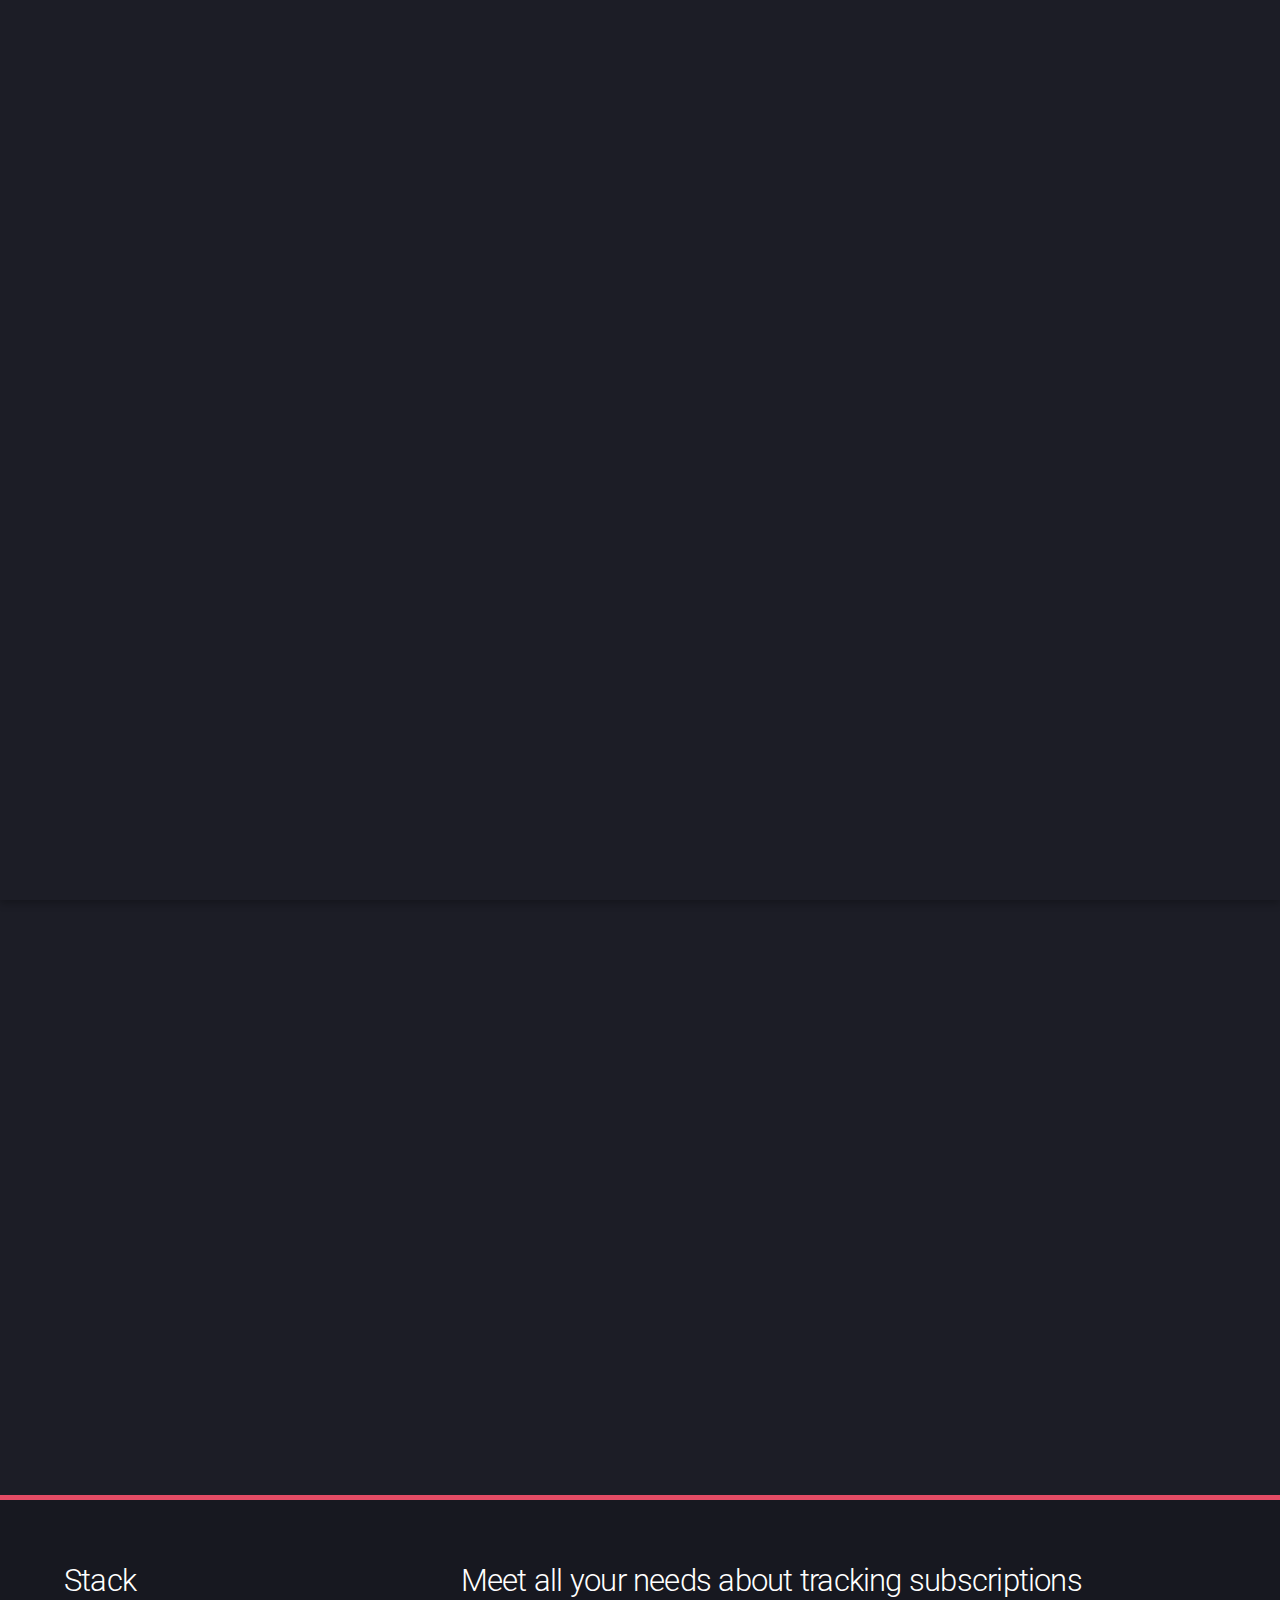
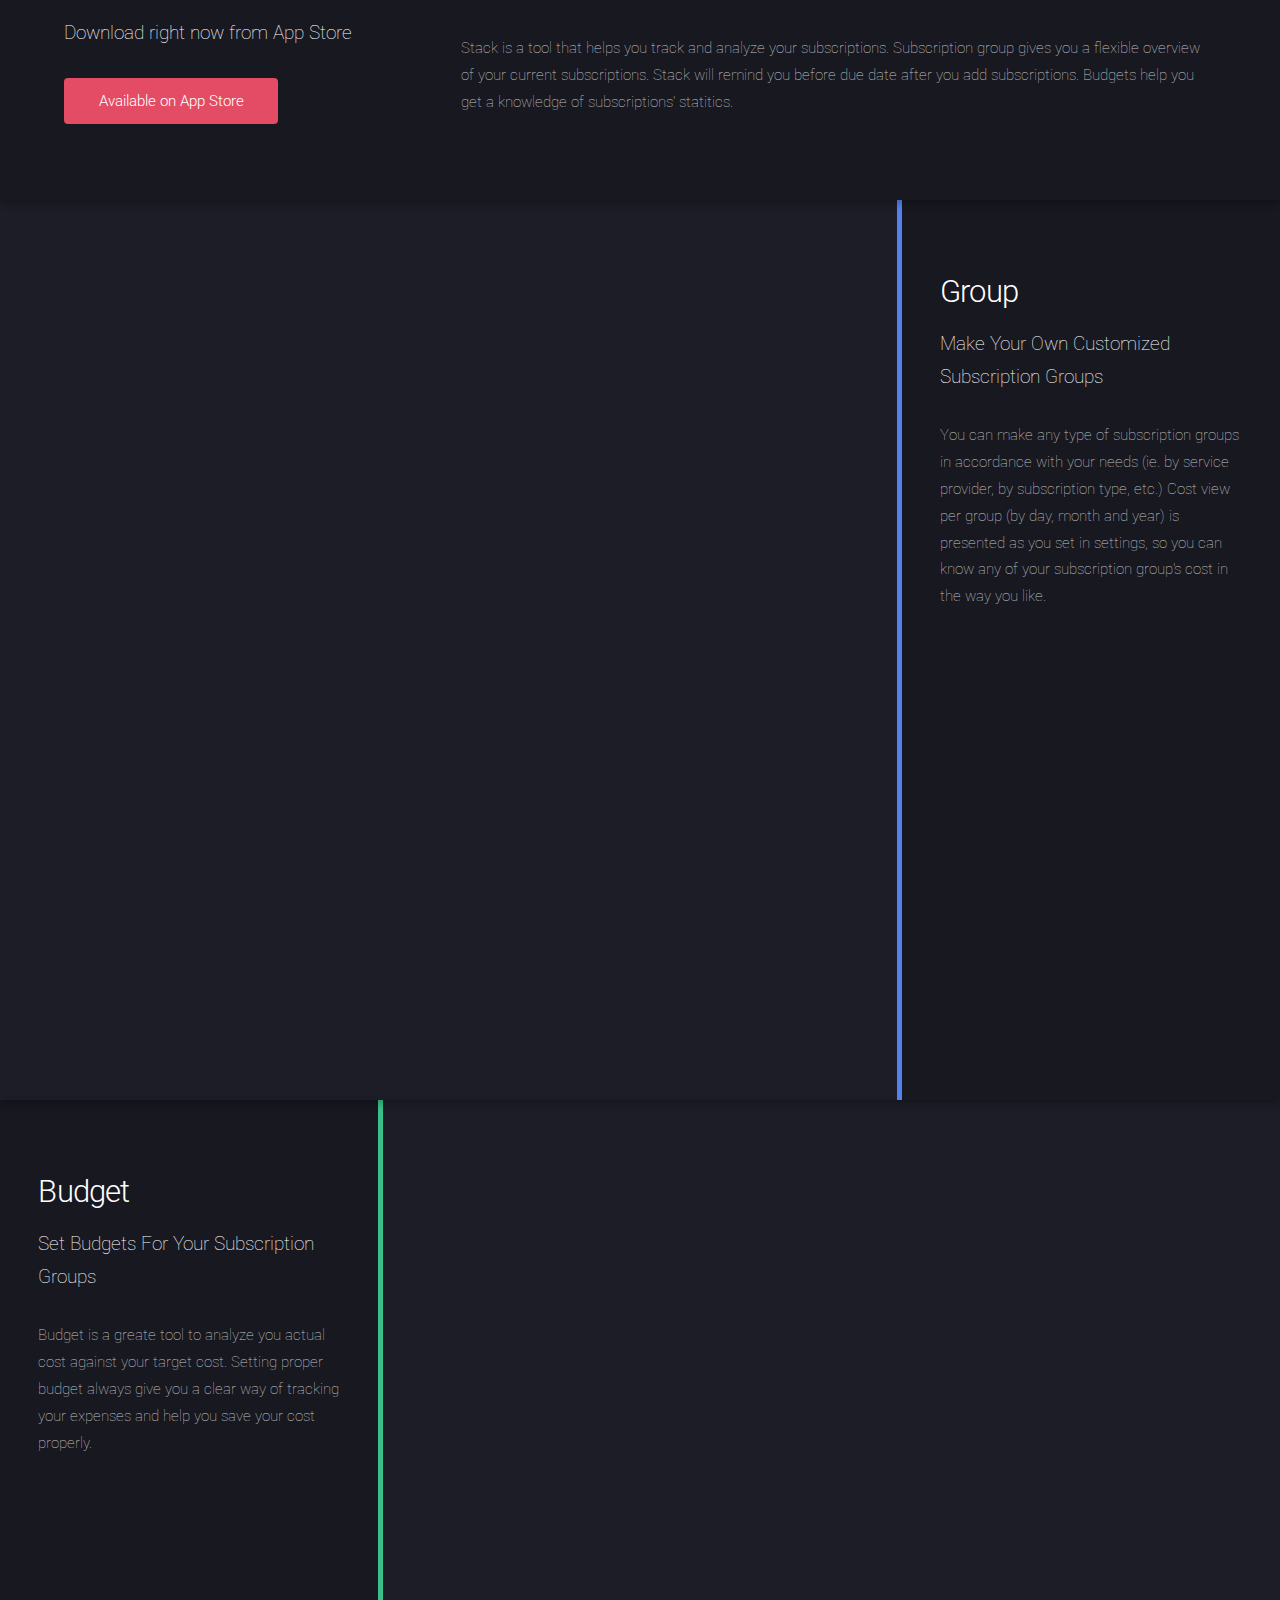
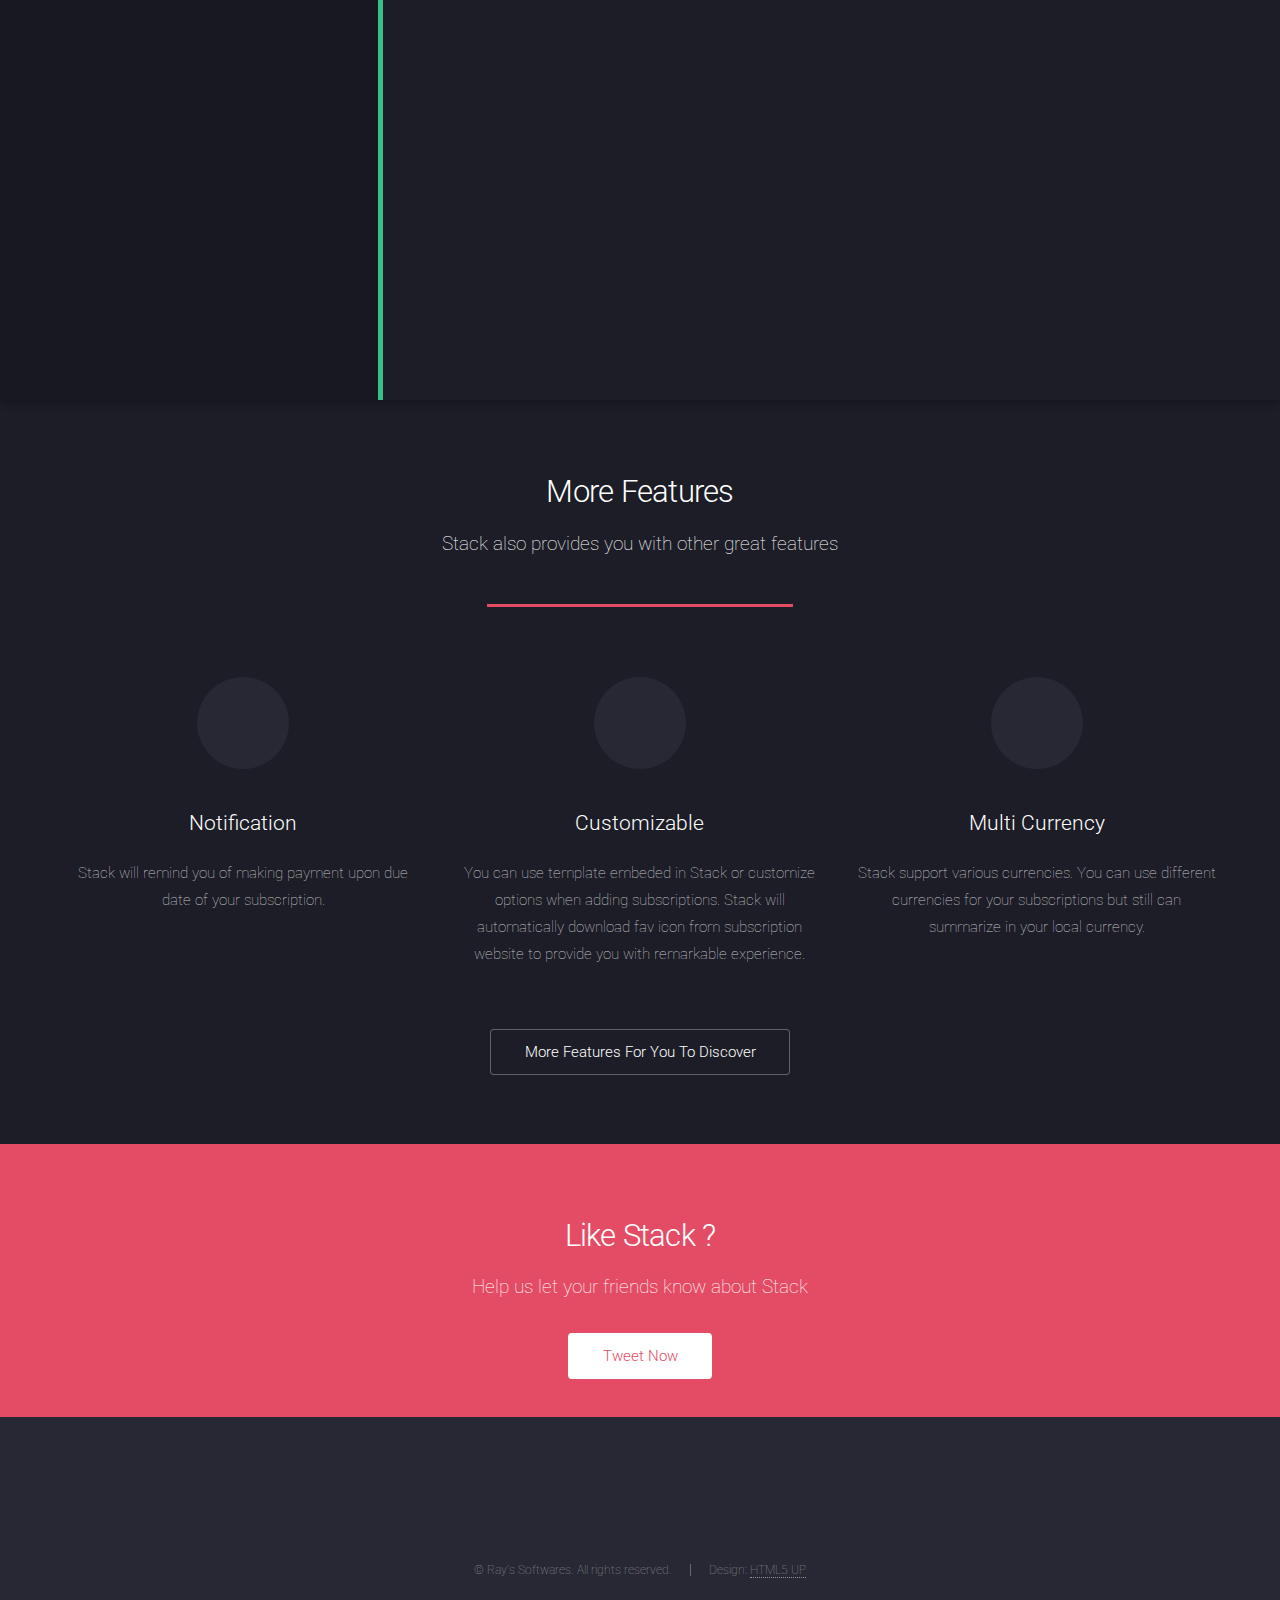
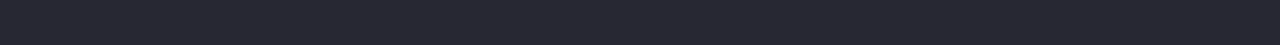
==== commit 12e96a2d: "use update icon" ====
--- a/index.html
+++ b/index.html
@@ -27,7 +27,6 @@
 							<li><a href="#">Home</a></li>
 							<li><a href="privacy">Privacy</a></li>
 							<li><a href="support">Support</a></li>
-							<li><a href="#" class="button primary icon fa-app-store">App Store</a></li>
 						</ul>
 					</nav>
 				</header>
@@ -57,7 +56,7 @@
 										<p>Download right now from App Store</p>
 									</header>
 									<ul class="actions">
-										<li><a href="#" class="button primary icon fa-app-store">App Store</a></li>
+										<li><a href="#" class="button primary icon solid fa-app-store-ios">Available on App Store</a></li>
 									</ul>
 								</div>
 								<div class="col-8 col-12-medium">
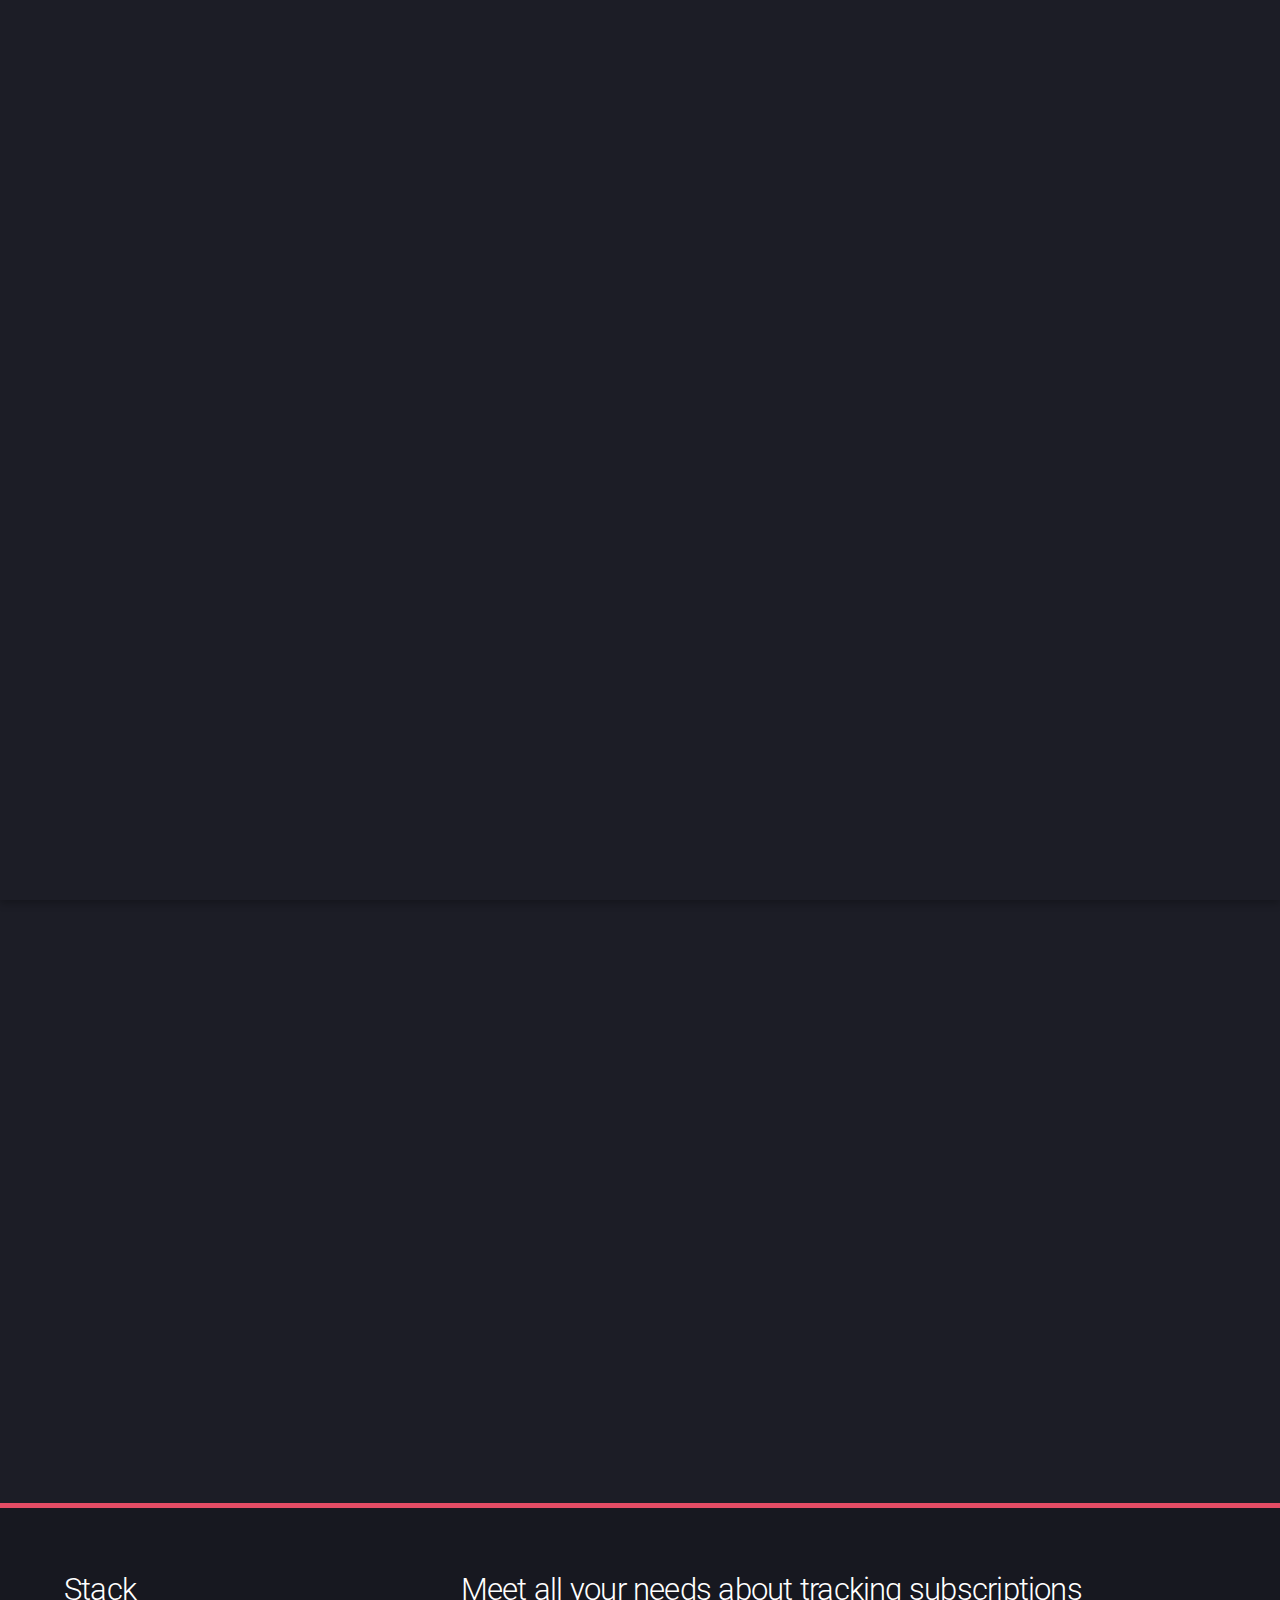
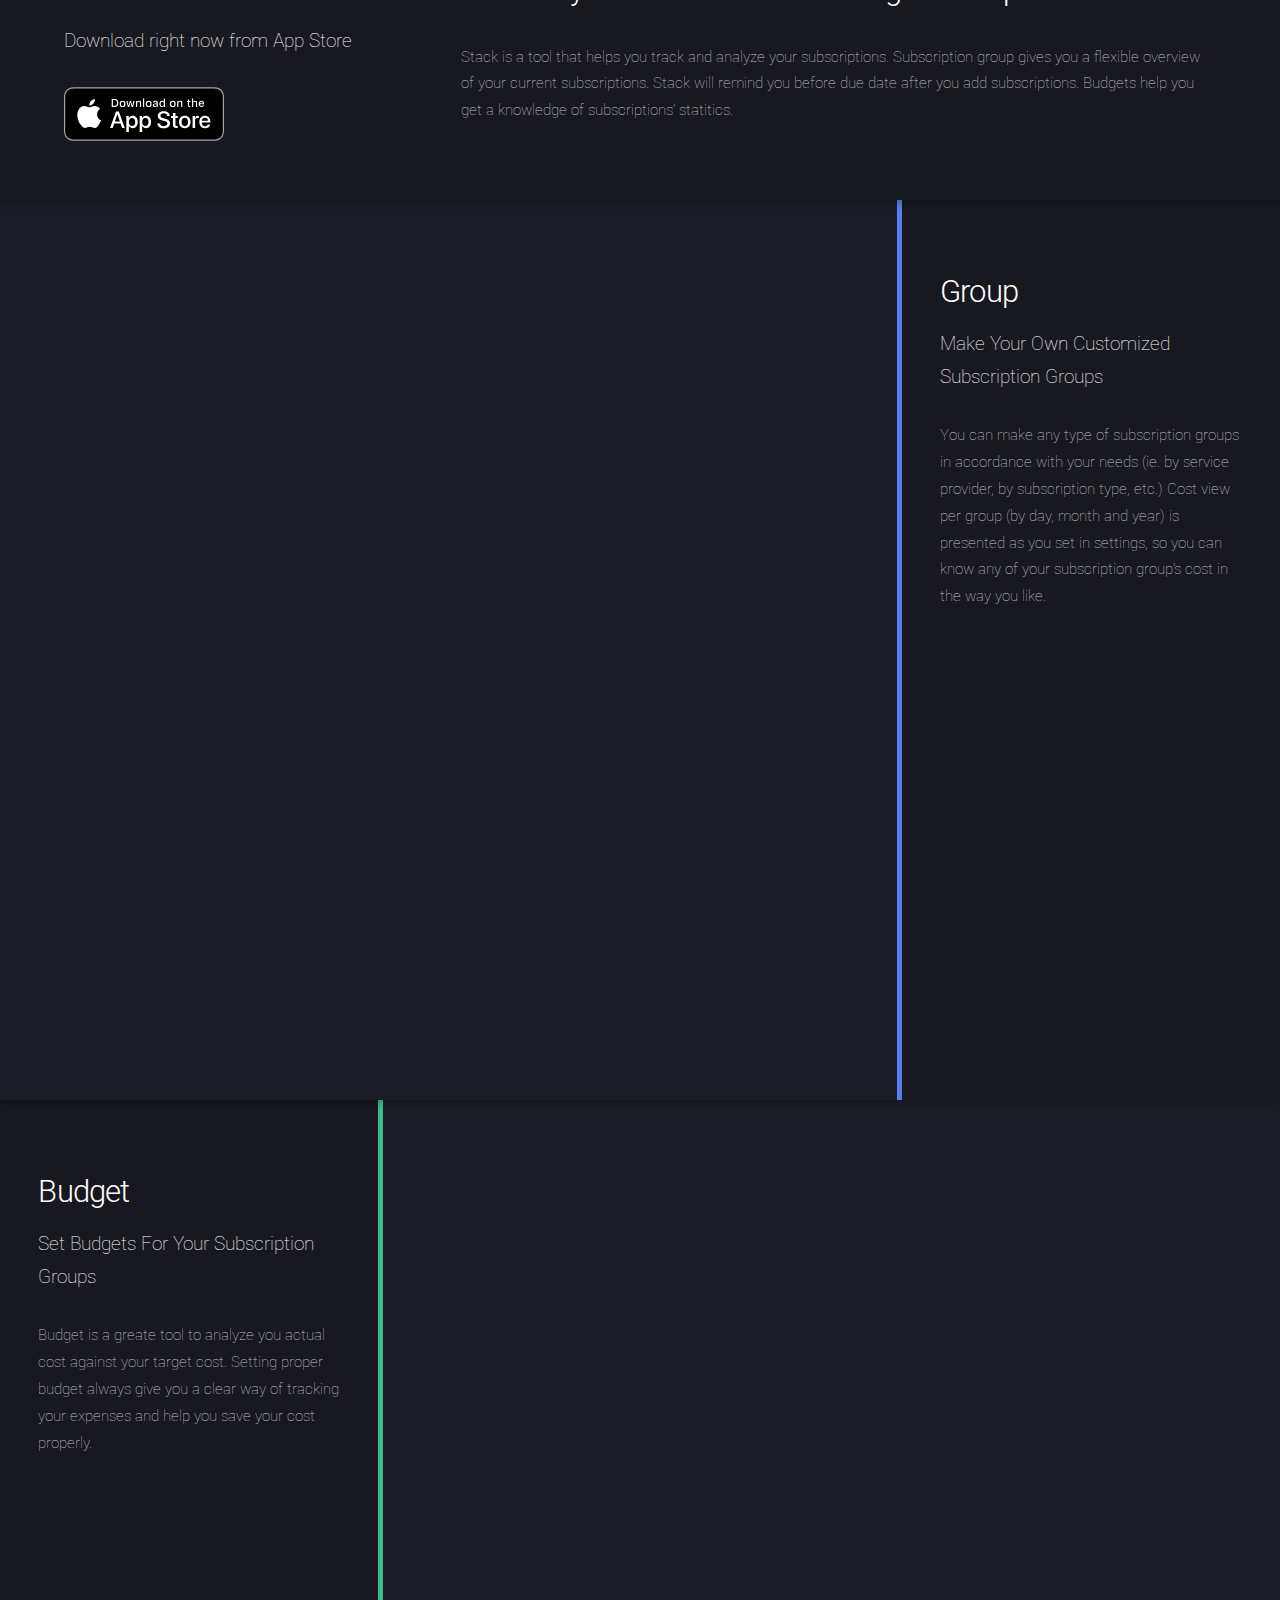
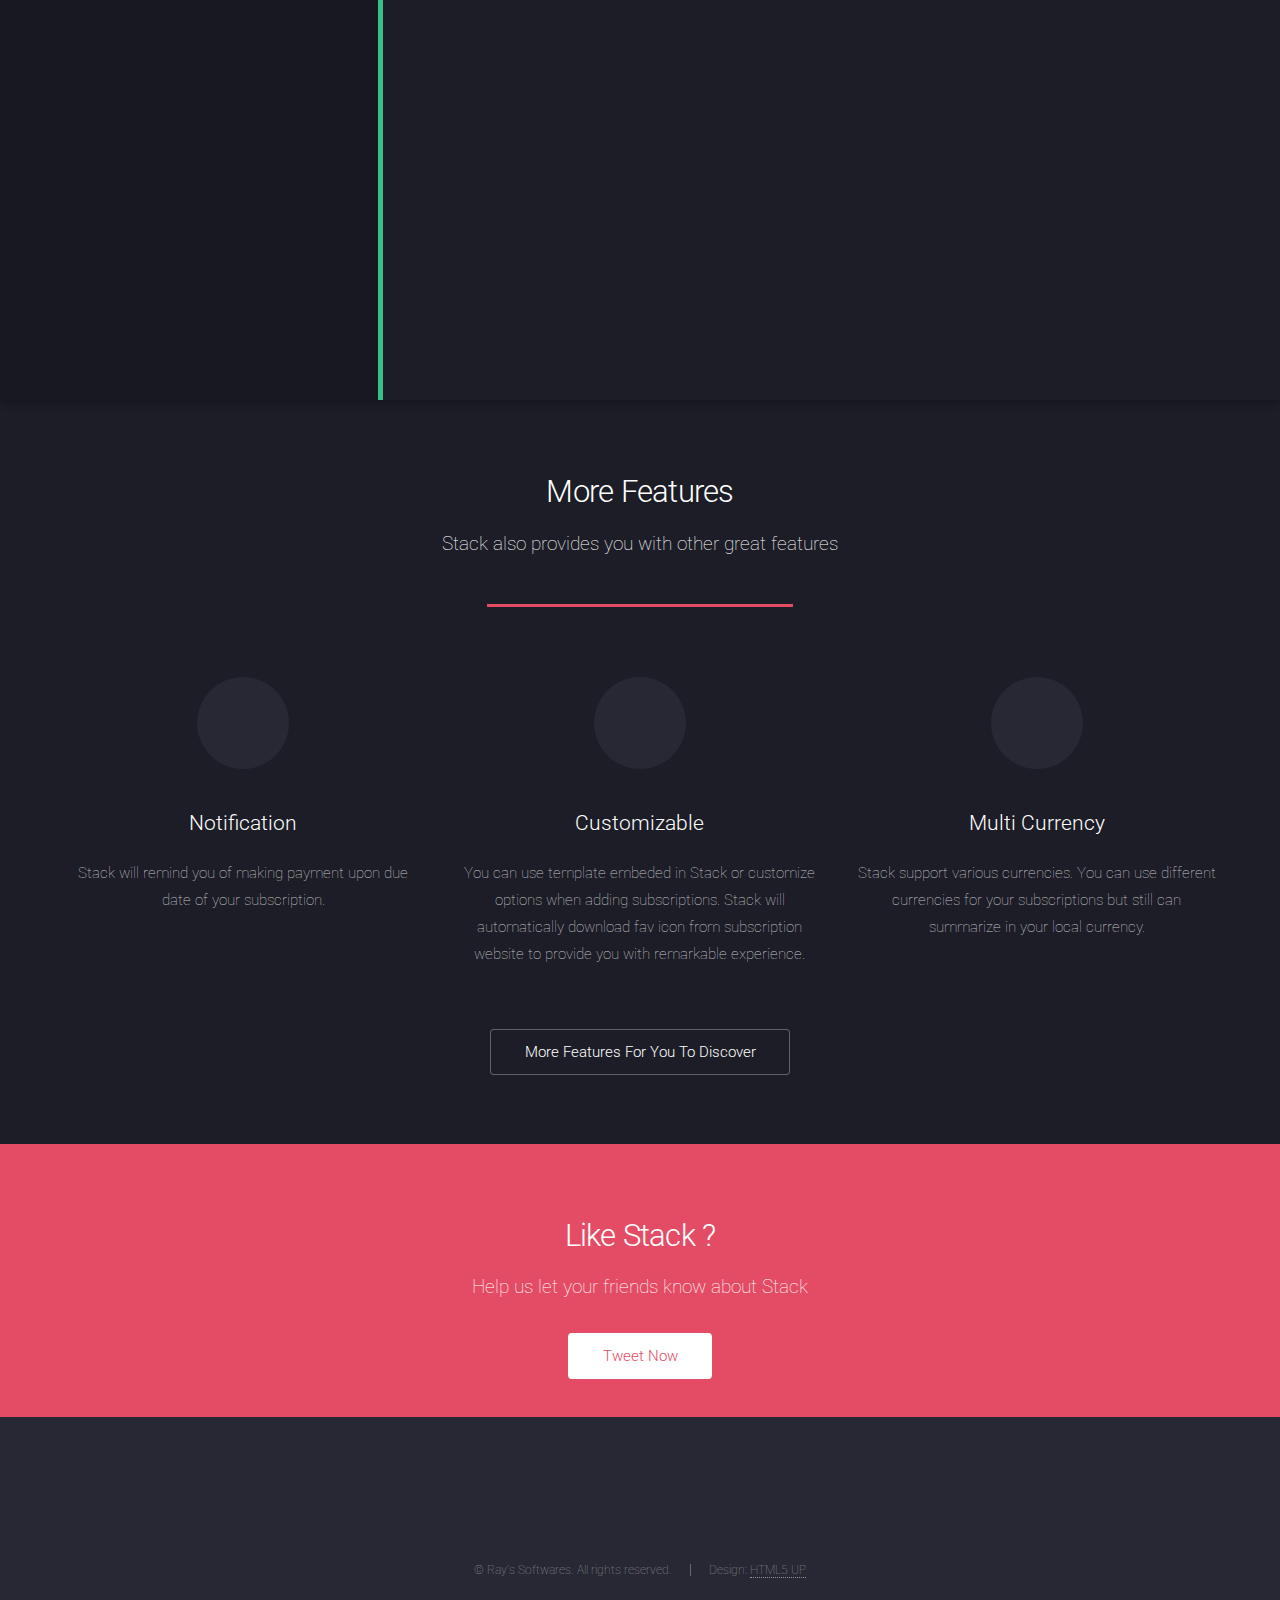
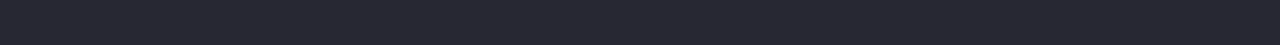
==== commit 683b62cd: "add app store icon" ====
--- a/index.html
+++ b/index.html
@@ -55,9 +55,9 @@
 										<h2>Stack</h2>
 										<p>Download right now from App Store</p>
 									</header>
-									<ul class="actions">
-										<li><a href="#" class="button primary icon solid fa-app-store-ios">Available on App Store</a></li>
-									</ul>
+									<div class="app-store-container">
+										<a href="#"><span class="app-store"></span></a>
+									</div>
 								</div>
 								<div class="col-8 col-12-medium">
 									<header>
--- a/assets/css/imgassets.css
+++ b/assets/css/imgassets.css
@@ -3,6 +3,31 @@
 	background-size:70% 70%;
 	background-repeat: no-repeat;
 	background-image: url("[data-uri]");
+}
+
+.app-store-container {
+	width:160px;
+	height: 54px;
+	position: relative;
+}
+
+.app-store {
+	height: 100%;
+	width: 100%;
+	left: 0;
+	top: 0;
+	position: absolute;     
+	z-index: 1;
+	background-position: center;
+	background-size:100% 100%;
+	background-repeat: no-repeat;
+	background-image: url("[data-uri]");
+}
+
+@media only screen and (max-width:980px) {
+	.app-store-container {
+		margin: 20px auto 20px
+	}
 }
 
 .headline-div {
